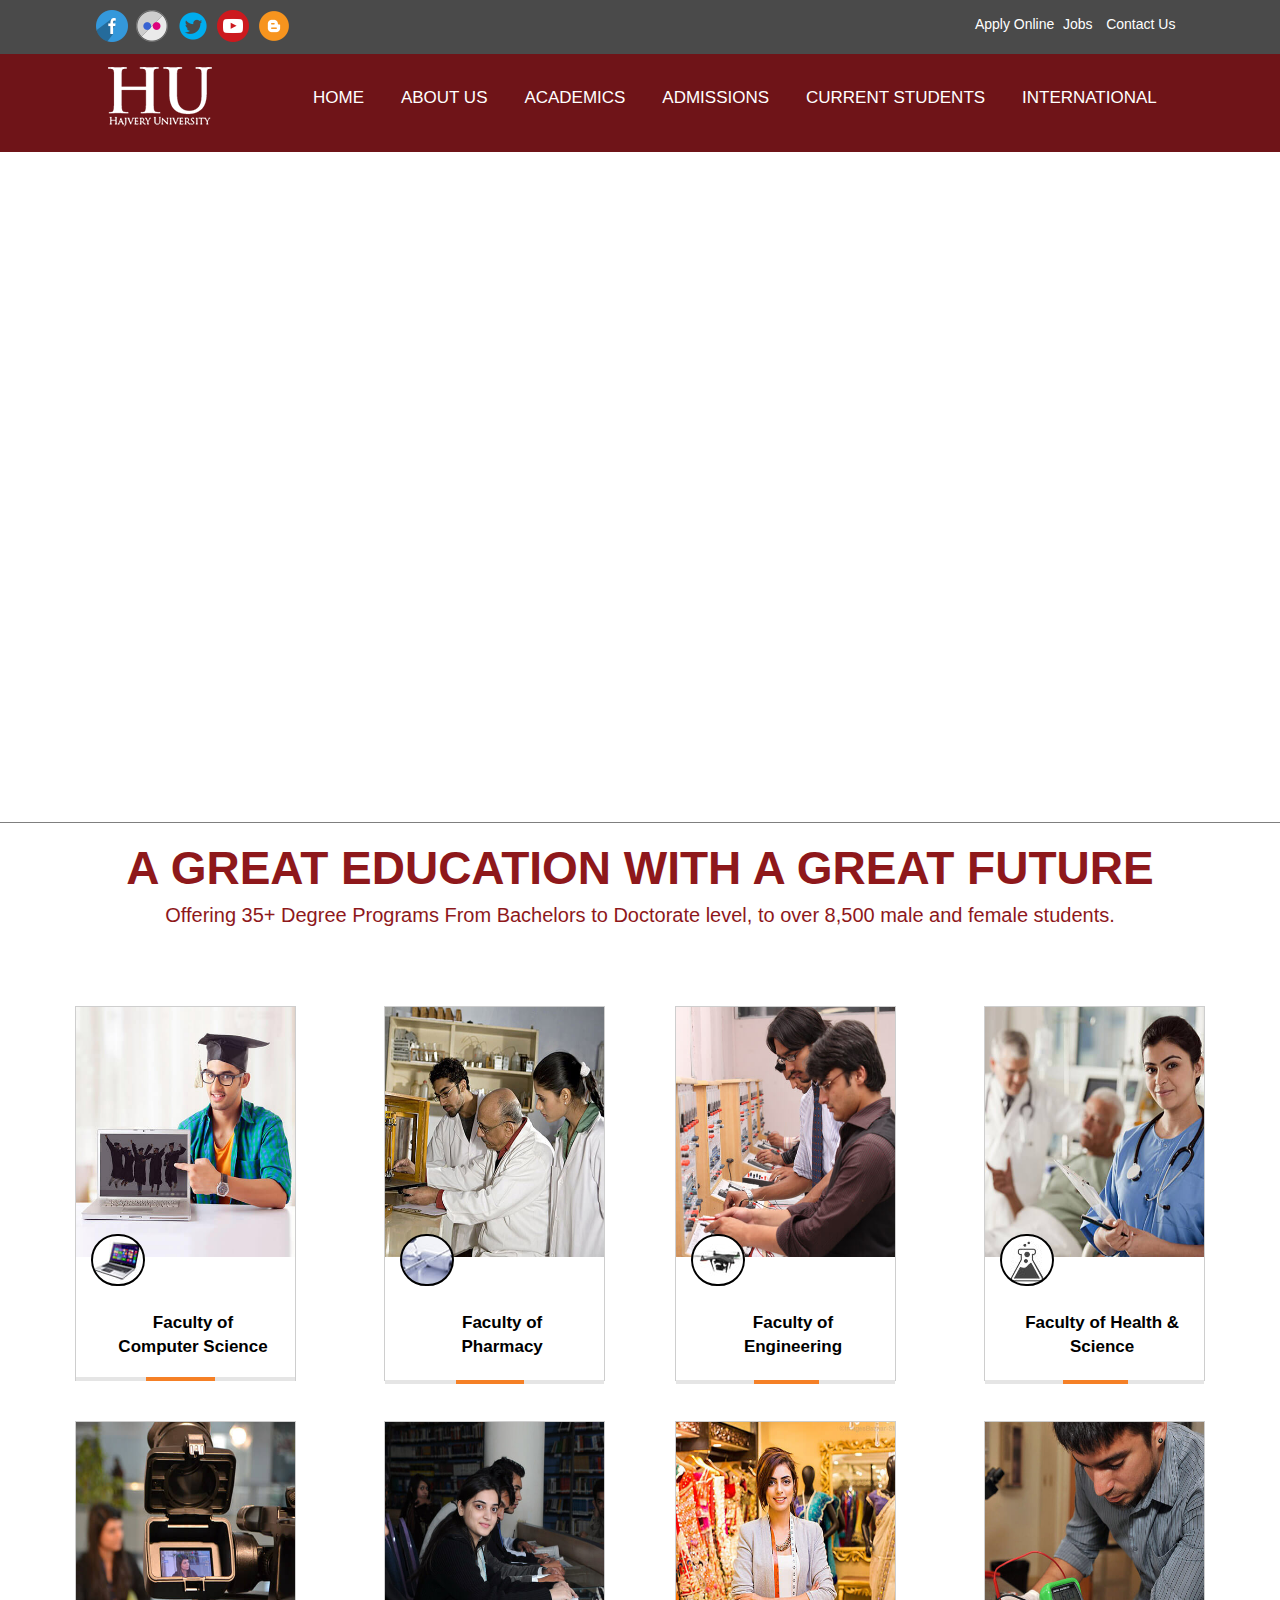
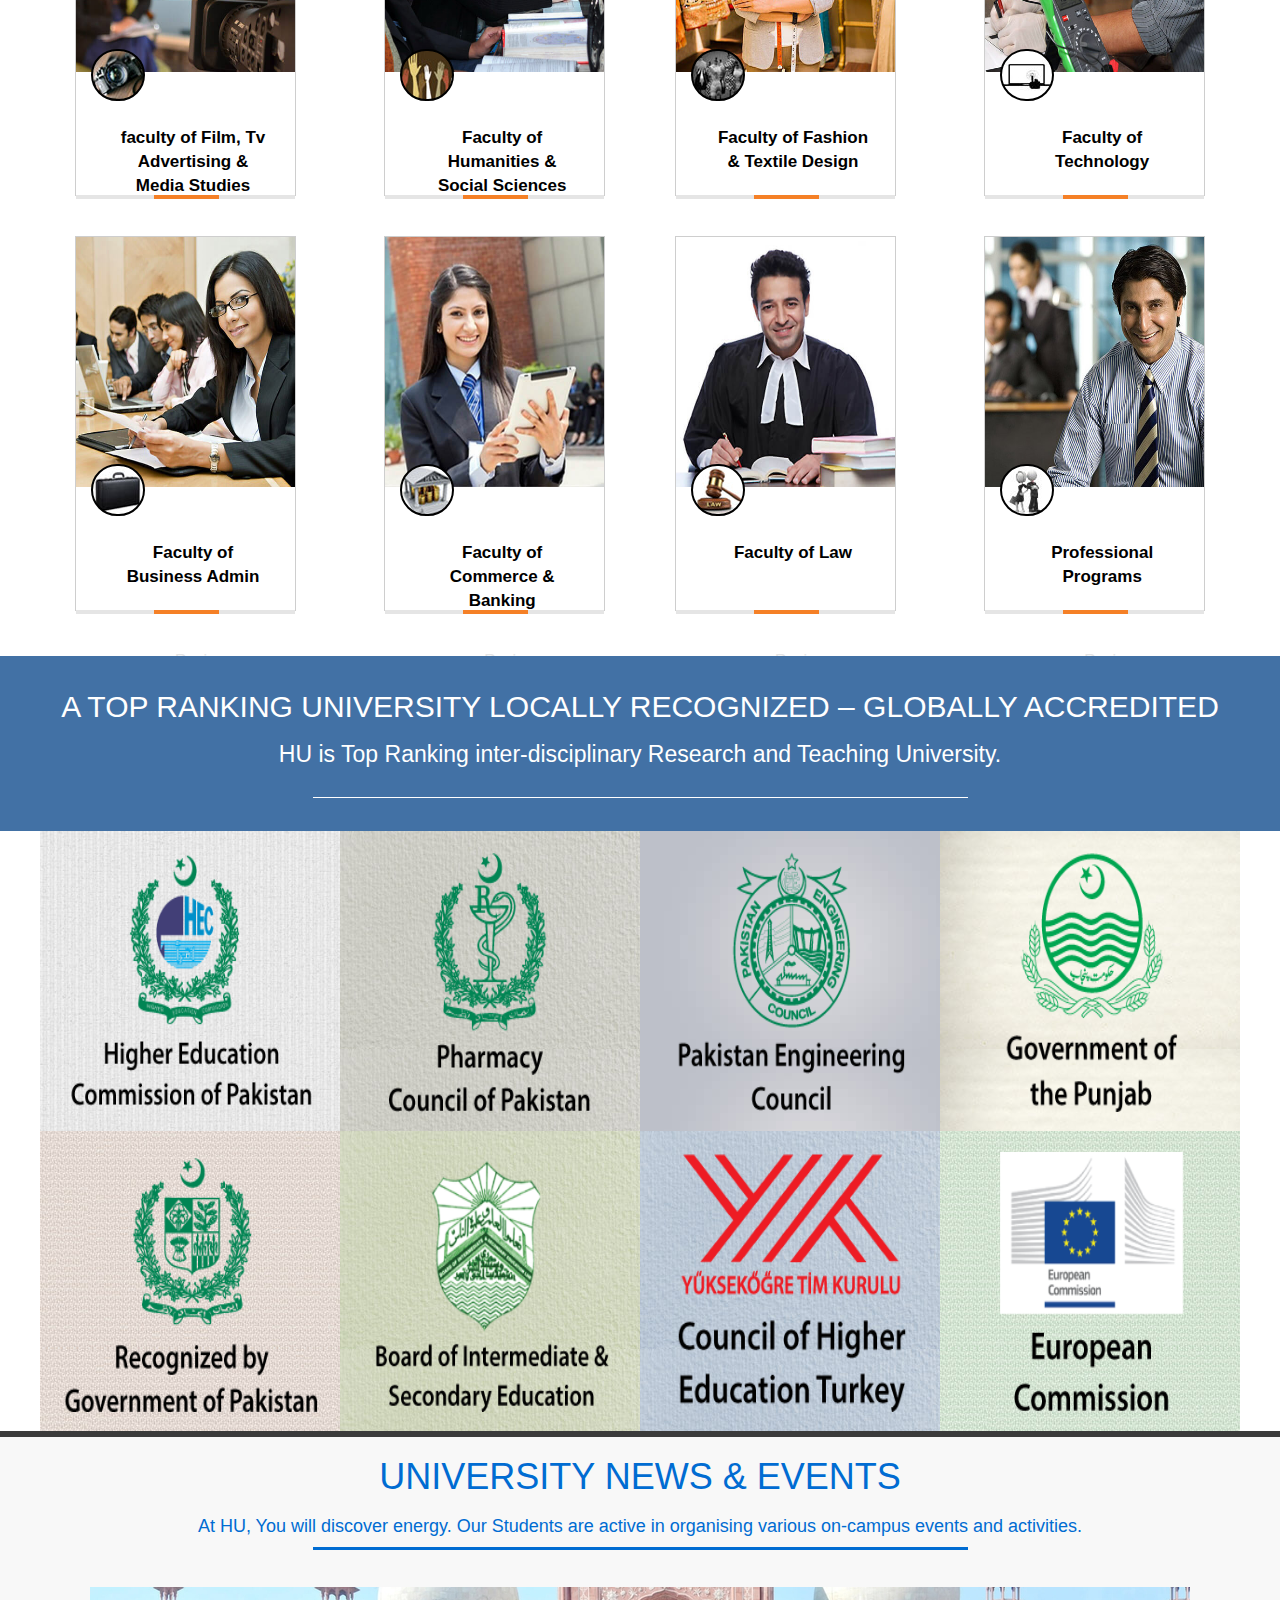
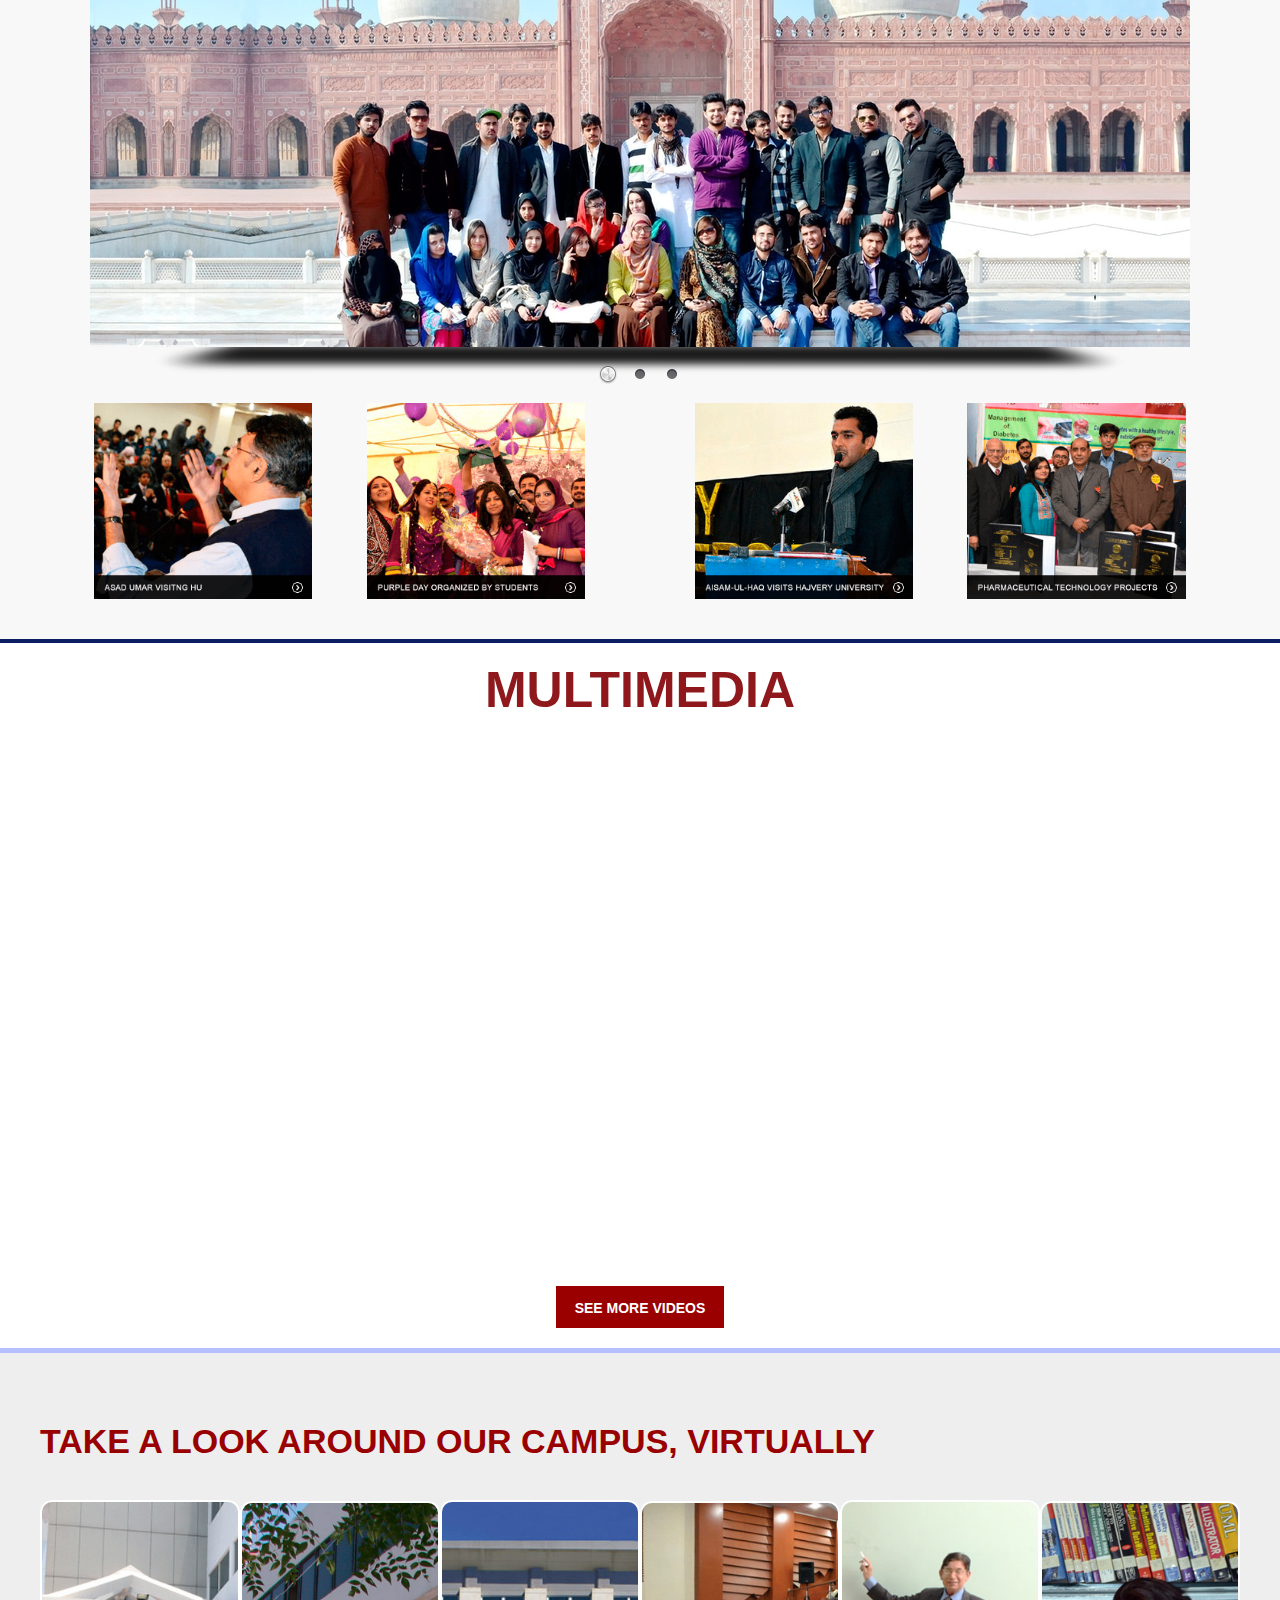
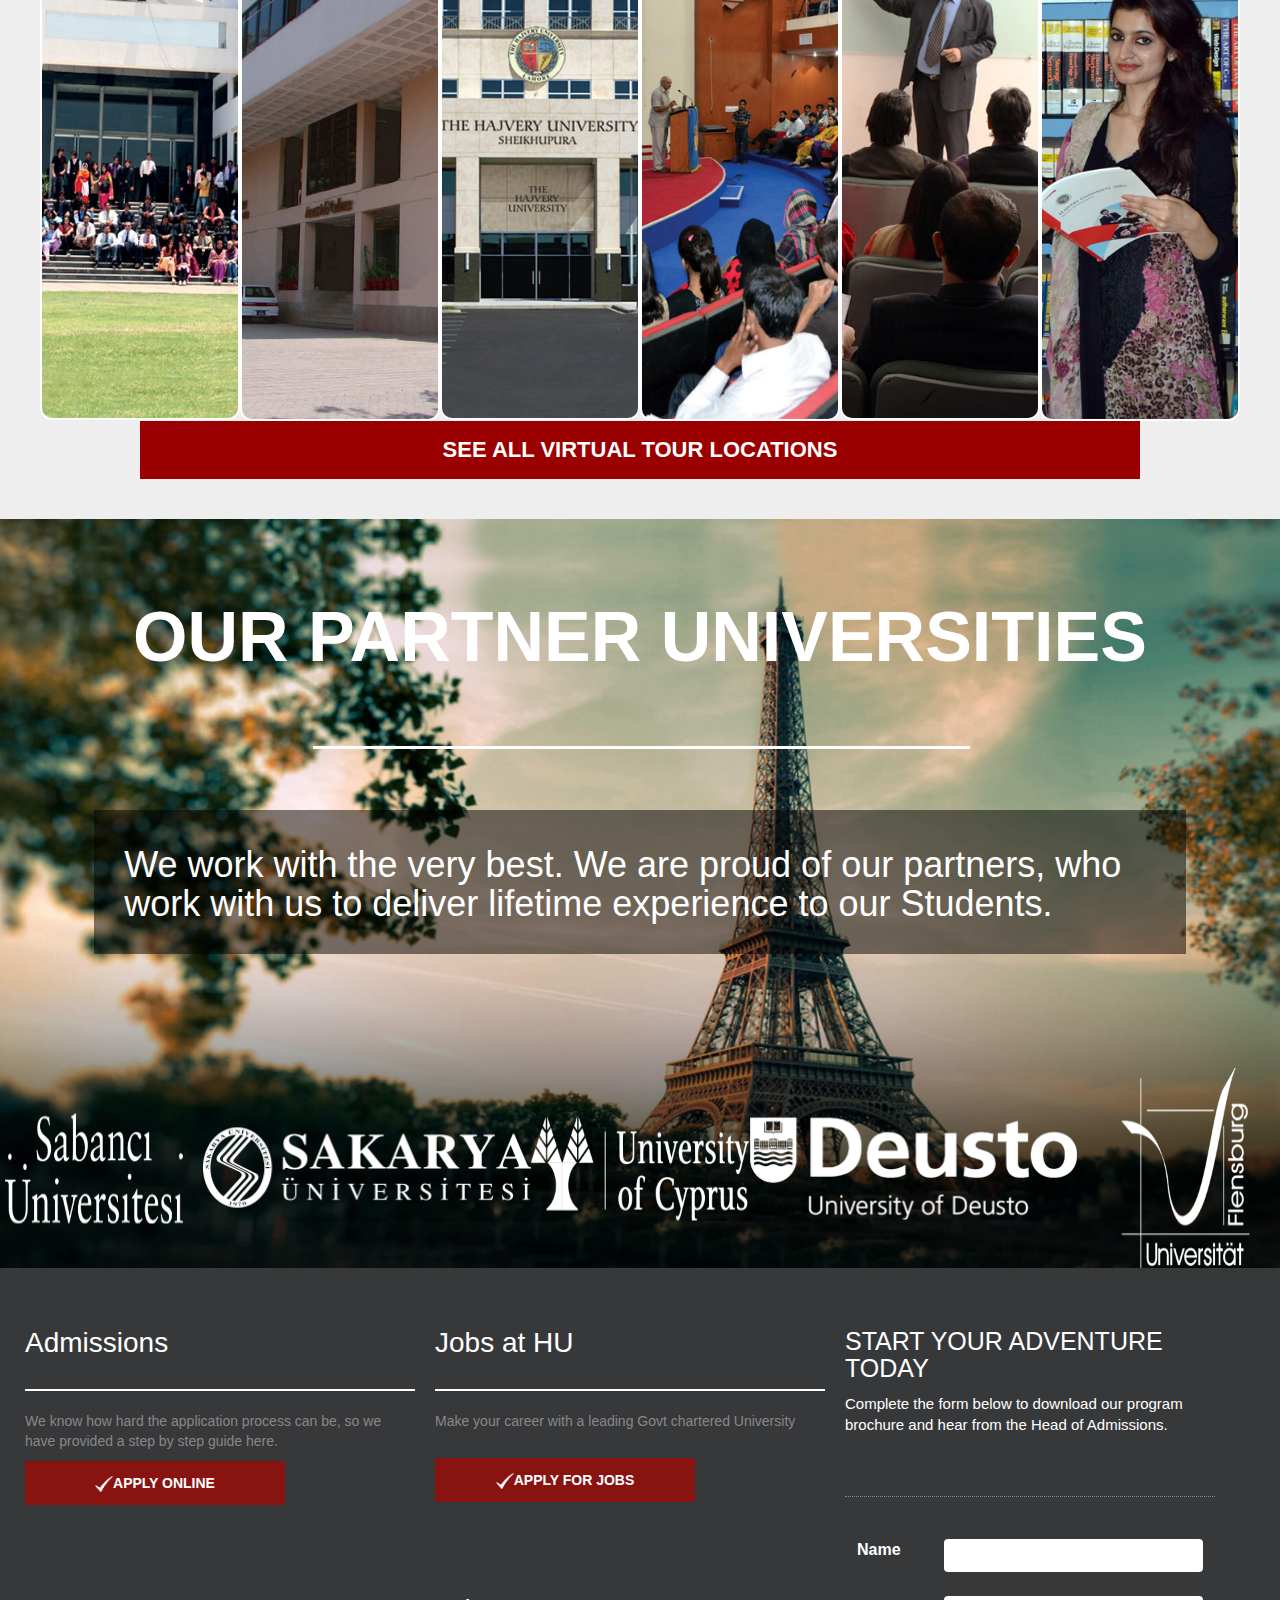
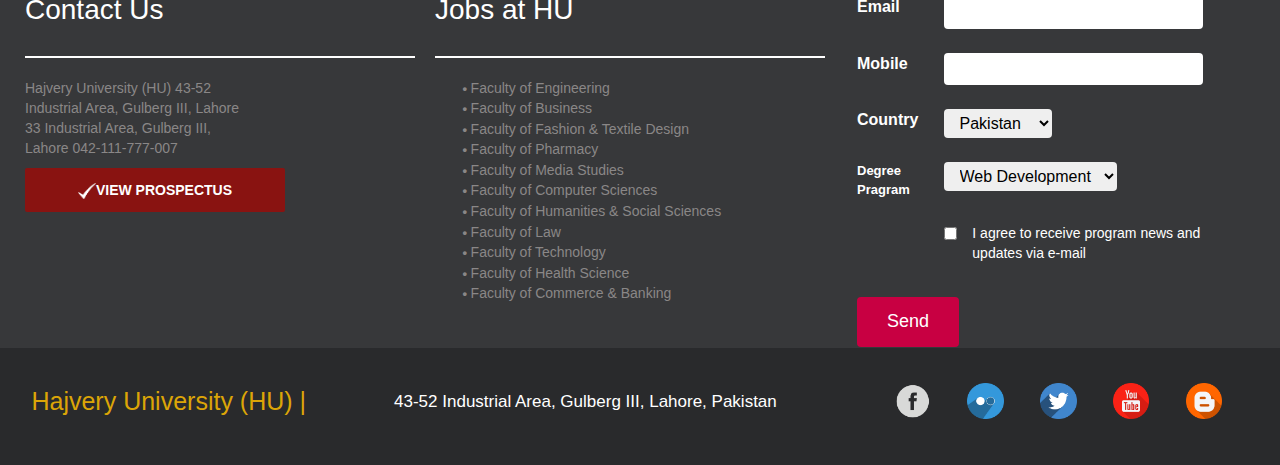
==== index.html @ 83664204 "first commit" ====
<!DOCTYPE html>
<html lang="en">

<head>
    <meta charset="UTF-8">
    <title>Hajvery University (HU) – One of Pakistan's Top Universities</title>
    <link rel="stylesheet" href="css/style.css">
    <link rel="stylesheet" href="css/bootstrap.css">
    <link rel="stylesheet" href="css/bootstrap.min.css">
    <meta name="viewport" content="width=device-width, initial-scale=1">
    <link rel="shortcut icon" href="img/hu-icon.jpg">
</head>

<body>
    <div class="header">   
        <div class="container">
            <div class="col-xs-12 col-lg-12">
                <row>
                <div class="left col-xs-12 col-sm-12 col-md-6 col-lg-5">
                    <div class="col-lg-1 col-md-2 col-sm-2 col-xs-2"></div>
                    <div class="col-lg-1 col-sm-2 col-xs-2">
                        <a target="_blank" href="https://www.facebook.com/HajveryUni" class="facebook"><img src="img/Facebook-2-32.png" alt=""></a>
                    </div>
                    <div class="col-lg-1 col-sm-2 col-xs-2">
                        <a target="_blank" href="https://www.flickr.com/photos/hupk/sets" class="flicker"><img src="img/flickr-32.png" alt=""></a>
                    </div>
                    <div class="col-lg-1 col-sm-2 col-xs-2">
                        <a target="_blank" href="https://twitter.com/hu_pk" class="twitter"><img src="img/twitter-32.png" alt=""></a>
                    </div>
                    <div class="col-lg-1 col-sm-2 col-xs-2">
                        <a target="_blank" href="https://www.youtube.com/user/hajverygroup" class="youtube"><img src="img/social-youtube-circle-32.png" alt=""></a>
                    </div>
                    <div class="col-lg-1 col-sm-2 col-xs-2">
                        <a target="_blank" href="http://www.hup.edu.pk/beat-blog/" class="bloger"><img src="img/blogger-32.png" alt=""></a>
                    </div>
                </div>
                <div class="empty-one col-xs-0 col-sm-0 col-md-1 col-lg-4"></div>
                <div class="right col-xs-12 col-sm-12 col-md-5 col-lg-3">
                    <nav>
                        <ul class="nav- col-lg-12">
                            <li class="col-lg-4 col-md-3 col-xs-4  col-sm-4 "><a href="http://www.hup.edu.pk/apply/">Apply Online</a></li>
                            <li class="col-lg-2 col-md-2 col-xs-2  col-sm-4 "><a href="jobs.html">Jobs</a></li>
                            <li class="col-lg-4 col-md-4 col-xs-4  col-sm-4 "><a href="contact us.html">Contact Us</a></li>
                        </ul>
                    </nav>
                </div>
            </row>
            </div>
        </div>
    </div>
    <div class="navigation">
        <div class="container">
            <div class="row">
                    <div class="logo-part col-xs-12 col-lg-2 col-sm-12">
                        <ul class="logo-img">
                            <li>
                                <a href="#">
                                    <img src="img/logo-of-hu.png">
                                </a>
                            </li>
                        </ul>
                    </div>
                    <div class="text-part col-xs-12 col-lg-10 col-sm-12">
                        <ul class="nav-unorder-li-part">
                            <li><a href="index.html">HOME</a></li>
                            <li><a href="#">ABOUT US</a></li>
                            <li><a href="#">ACADEMICS</a></li>
                            <li><a href="admission.html">ADMISSIONS</a></li>
                            <li><a href="#">CURRENT STUDENTS</a></li>
                            <li><a href="#">INTERNATIONAL</a></li>
                        </ul>
                    </div>
            </div>
        </div>
    </div>
    <div class="container-fluid">
        <div class="row ">
            <div class="first-section col-xs-12">
                <iframe class="video col-xs-12" width="1280" height="670" src="https://www.youtube.com/embed/sssU5qlrxGA?autoplay=1&loop=1&playlist=sssU5qlrxGA&showinfo=0&controls=0&volume=0&vol=0&mute=0" frameborder="0" allowfullscreen></iframe>
                <div class="rgba col-xs-12"></div>
            </div>
        </div>
    </div>
    <div class="container">
        <div class="row">
            <div class="third-section">
                <div class="heading-on-first">
                    <h1>A GREAT EDUCATION WITH A GREAT FUTURE</h1>
                </div>
                <div class="heading-on-second">
                    <h4>Offering 35+ Degree Programs From Bachelors to Doctorate level, to over 8,500 male and female students.</h4>
                </div>
                <div class="for-height"></div>
            </div>
        </div>
    </div>
       <div class="container">
        <div class="row">
            <div class="forth-section col-xs-12 col-lg-12">
                <div class="red col-xs-12 col-sm-12 col-md-6 col-lg-6">
                    <div class="container-box col-xs-12 col-sm-5 col-md-5 col-lg-5">
                        <div class="main-1 ">
                            <a href="#">
                                <div class="pic-1"></div>
                            </a>
                        </div>
                        <div class="circle-pic-1 "></div>
                        <div class="text-faculty-1">Faculty of Computer Science</div>
                        <table class="table-1 ">
                            <tr class="trow-1">
                                <td class="td-2-1"></td>
                                <td class="td-2-2"></td>
                                <td class="td-2-3"></td>
                            </tr>
                        </table>
                        
                    </div>
                    <div class="empty col-xs-0 col-sm-2 col-md-2 col-lg-2"></div>
                    <div class="container-box-1 col-xs-12 col-sm-5 col-md-5 col-lg-5">
                        <div class="main-2 ">
                            <a href="#">
                                <div class="pic-2"></div>
                            </a>
                            <div class="circle-pic-2"></div>
                            <div class="text-faculty-2">Faculty of Pharmacy</div>
                            <table class="table-2">
                                <tr class="trow-2">
                                    <td class="td-2-1"></td>
                                    <td class="td-2-2"></td>
                                    <td class="td-2-3"></td>
                                </tr>
                            </table>
                            <p class="review">Review:</p>
                            <table class="rating-1">
                                <tr>
                                    
                                    <td class="td-1-1-2">
                                        <span class="star-1">&#9733;</span>
                                        <span class="star-2">&#9733;</span>
                                        <span class="star-3">&#9733;</span>
                                        <span class="star-4">&#9733;</span>
                                        
                                    </td>
                                    <td class="td-1-1-3">  </td>
                                </tr>
                            </table>
                        </div>
                    </div>
                </div>
                <div class="green col-xs-12 col-sm-12 col-md-6 col-lg-6">
                    <div class="container-box col-xs-12 col-sm-5 col-md-5 col-lg-5">
                        <div class="main-3">
                            <a href="#">
                                <div class="pic-3 "></div>
                            </a>
                            <div class="circle-pic-3"></div>
                            <div class="text-faculty-3">Faculty of Engineering
                            </div>
                            <table class="table-3">
                                <tr class="trow-3">
                                    <td class="td-3-1"></td>
                                    <td class="td-3-2"></td>
                                    <td class="td-3-3"></td>
                                </tr>
                            </table>
                            <p class="review">Review:</p>
                            <table class="rating-1">
                                <tr>
                                    
                                    <td class="td-1-1-2">
                                        <span class="star-1">&#9733;</span>
                                        <span class="star-2">&#9733;</span>
                                        <span class="star-3">&#9733;</span>
                                        <span class="star-4">&#9733;</span>
                                        
                                    </td>
                                    <td class="td-1-1-3">  </td>
                                </tr>
                            </table>
                        </div>
                    </div>
                    <div class="empty col-xs-0 col-sm-2 col-md-2 col-lg-2"></div>
                    <div class="container-box-1 col-xs-12 col-sm-5 col-md-5 col-lg-5">
                        <div class="main-4 ">
                            <a href="#">
                                <div class="pic-4"></div>
                            </a>
                            <div class="circle-pic-4"></div>
                            <div class="text-faculty-4">Faculty of Health & Science</div>
                            <table class="table-4">
                                <tr class="trow-4">
                                    <td class="td-4-1"></td>
                                    <td class="td-4-2"></td>
                                    <td class="td-4-3"></td>
                                </tr>
                            </table>
                            <p class="review">Review:</p>
                            <table class="rating-1">
                                <tr>
                                    
                                    <td class="td-1-1-2">
                                        <span class="star-1">&#9733;</span>
                                        <span class="star-2">&#9733;</span>
                                        <span class="star-3">&#9733;</span>
                                        <span class="star-4">&#9733;</span>
                                        
                                    </td>
                                    <td class="td-1-1-3"> </td>
                                </tr>
                            </table>
                        </div>
                    </div>
                </div>
            </div>
        </div>
       </div>
        <br/>
        <br/>
        <div class="container">
            <div class="row">
                <div class="fifth-section col-xs-12 col-lg-12">
                    <div class="pink col-xs-12 col-sm-12 col-md-6 col-lg-6">
                        <div class="container-box-3 col-xs-12 col-sm-5 col-md-5 col-lg-5">
                            <div class="main-5 ">
                                <a href="#">
                                    <div class="pic-5"></div>
                                </a>
                                <div class="circle-pic-5"></div>
                                <div class="text-faculty-5">faculty of Film, Tv
                                    <br>Advertising & Media Studies</div>
                                <table class="table-5">
                                    <tr class="trow-5">
                                        <td class="td-5-1"></td>
                                        <td class="td-5-2"></td>
                                        <td class="td-5-3"></td>
                                    </tr>
                                </table>
                                <p class="review">Review:</p>
                                <table class="rating-1">
                                    <tr>
                                        
                                        <td class="td-1-1-2">
                                            <span class="star-1">&#9733;</span>
                                            <span class="star-2">&#9733;</span>
                                            <span class="star-3">&#9733;</span>
                                            <span class="star-4">&#9733;</span>
                                            
                                        </td>
                                        <td class="td-1-1-3"> </td>
                                    </tr>
                                </table>
                            </div>
                        </div>
                        <div class="empty col-xs-0 col-sm-2 col-md-2 col-lg-2"></div>
                        <div class="container-box-4 col-xs-12 col-sm-5 col-md-5 col-lg-5">
                            <div class="main-6 ">
                                <a href="#">
                                    <div class="pic-6"></div>
                                </a>
                                <div class="circle-pic-6"></div>
                                <div class="text-faculty-6">Faculty of Humanities & Social Sciences</div>
                                <table class="table-6">
                                    <tr class="trow-6">
                                        <td class="td-6-1"></td>
                                        <td class="td-6-2"></td>
                                        <td class="td-6-3"></td>
                                    </tr>
                                </table>
                                <p class="review">Review:</p>
                                <table class="rating-1">
                                    <tr>
                                        
                                        <td class="td-1-1-2">
                                            <span class="star-1">&#9733;</span>
                                            <span class="star-2">&#9733;</span>
                                            <span class="star-3">&#9733;</span>
                                            <span class="star-4">&#9733;</span>
                                            
                                        </td>
                                        <td class="td-1-1-3"> </td>
                                    </tr>
                                </table>
                            </div>
                        </div>
                    </div>
                    <div class="blue col-xs-12 col-sm-12 col-md-6 col-lg-6">
                        <div class="container-box-3 col-xs-12 col-sm-5 col-md-5 col-lg-5">
                            <div class="main-7">
                                <a href="#">
                                    <div class="pic-7 "></div>
                                </a>
                                <div class="circle-pic-7"></div>
                                <div class="text-faculty-7">Faculty of Fashion & Textile Design</div>
                                        <table class="table-7">
                                            <tr class="trow-7">
                                                <td class="td-7-1"></td>
                                                <td class="td-7-2"></td>
                                                <td class="td-7-3"></td>
                                            </tr>
                                        </table>
                                        <p class="review">Review:</p>
                                        <table class="rating-1">
                                            <tr>
                                                
                                                <td class="td-1-1-2">
                                                    <span class="star-1">&#9733;</span>
                                                    <span class="star-2">&#9733;</span>
                                                    <span class="star-3">&#9733;</span>
                                                    <span class="star-4">&#9733;</span>
                                                   
                                                </td>
                                                <td class="td-1-1-3"> </td>
                                            </tr>
                                        </table>
                                    </div>
                                </div>
                                <div class="empty col-xs-0 col-sm-2 col-md-2 col-lg-2"></div>
                                <div class="container-box-4 col-xs-12 col-sm-5 col-md-5 col-lg-5">
                                    <div class="main-8 ">
                                        <a href="#">
                                            <div class="pic-8"></div>
                                        </a>
                                        <div class="circle-pic-8"></div>
                                        <div class="text-faculty-8">Faculty of Technology</div>
                                        <table class="table-8">
                                            <tr class="trow-8">
                                                <td class="td-8-1"></td>
                                                <td class="td-8-2"></td>
                                                <td class="td-8-3"></td>
                                            </tr>
                                        </table>
                                        <p class="review">Review:</p>
                                        <table class="rating-1">
                                            <tr>
                                                
                                                <td class="td-1-1-2">
                                                    <span class="star-1">&#9733;</span>
                                                    <span class="star-2">&#9733;</span>
                                                    <span class="star-3">&#9733;</span>
                                                    <span class="star-4">&#9733;</span>
                                                    
                                                </td>
                                                <td class="td-1-1-3"> </td>
                                            </tr>
                                        </table>
                                    </div>
                                </div>
                            </div>
                        </div>
                    </div>
        </div>
                <br/>
                <br/>
                <div class="container">
                    <div class="row">
                        <div class="sixth-section col-xs-12 col-lg-12">
                            <div class="yellow col-xs-12 col-sm-12 col-md-6 col-lg-6">
                                <div class="container-box-5 col-xs-12 col-sm-5 col-md-5 col-lg-5">
                                    <div class="main-9 ">
                                        <a href="#">
                                            <div class="pic-9"></div>
                                        </a>
                                        <div class="circle-pic-9"></div>
                                        <div class="text-faculty-9">Faculty of Business Admin</div>
                                        <table class="table-9">
                                            <tr class="trow-9">
                                                <td class="td-9-1"></td>
                                                <td class="td-9-2"></td>
                                                <td class="td-9-3"></td>
                                            </tr>
                                        </table>
                                        <p class="review">Review:</p>
                                        <table class="rating-1">
                                            <tr>
                                                
                                                <td class="td-1-1-2">
                                                    <span class="star-1">&#9733;</span>
                                                    <span class="star-2">&#9733;</span>
                                                    <span class="star-3">&#9733;</span>
                                                    <span class="star-4">&#9733;</span>
                                                    
                                                </td>
                                                <td class="td-1-1-3"> </td>
                                            </tr>
                                        </table>
                                    </div>
                                </div>
                                <div class="empty col-xs-0 col-sm-2 col-md-2 col-lg-2"></div>
                                <div class="container-box-6 col-xs-12 col-sm-5 col-md-5 col-lg-5">
                                    <div class="main-10 ">
                                        <a href="#">
                                            <div class="pic-10"></div>
                                        </a>
                                        <div class="circle-pic-10"></div>
                                        <div class="text-faculty-10">Faculty of Commerce & Banking</div>
                                        <table class="table-10">
                                            <tr class="trow-10">
                                                <td class="td-10-1"></td>
                                                <td class="td-10-2"></td>
                                                <td class="td-10-3"></td>
                                            </tr>
                                        </table>
                                        <p class="review">Review:</p>
                                        <table class="rating-1">
                                            <tr>
                                                
                                                <td class="td-1-1-2">
                                                    <span class="star-1">&#9733;</span>
                                                    <span class="star-2">&#9733;</span>
                                                    <span class="star-3">&#9733;</span>
                                                    <span class="star-4">&#9733;</span>
                                                    
                                                </td>
                                                <td class="td-1-1-3"> </td>
                                            </tr>
                                        </table>
                                    </div>
                                </div>
                            </div>
                            <div class="black col-xs-12 col-sm-12 col-md-6 col-lg-6">
                                <div class="container-box-5 col-xs-12 col-sm-5 col-md-5 col-lg-5">
                                    <div class="main-11">
                                        <a href="#">
                                            <div class="pic-11 "></div>
                                        </a>
                                        <div class="circle-pic-11"></div>
                                        <div class="text-faculty-11">Faculty of Law</div>
                                        <table class="table-11">
                                            <tr class="trow-11">
                                                <td class="td-11-1"></td>
                                                <td class="td-11-2"></td>
                                                <td class="td-11-3"></td>
                                            </tr>
                                        </table>
                                        <p class="review">Review:</p>
                                        <table class="rating-1">
                                            <tr>
                                                
                                                <td class="td-1-1-2">
                                                    <span class="star-1">&#9733;</span>
                                                    <span class="star-2">&#9733;</span>
                                                    <span class="star-3">&#9733;</span>
                                                    <span class="star-4">&#9733;</span>
                                                    
                                                </td>
                                                <td class="td-1-1-3">  </td>
                                            </tr>
                                        </table>
                                    </div>
                                </div>
                                <div class="empty col-xs-0 col-sm-2 col-md-2 col-lg-2"></div>
                                <div class="container-box-6 col-xs-12 col-sm-5 col-md-5 col-lg-5">
                                    <div class="main-12 ">
                                        <a href="#">
                                            <div class="pic-12"></div>
                                        </a>
                                        <div class="circle-pic-12"></div>
                                        <div class="text-faculty-12"> Professional Programs</div>
                                        <table class="table-12">
                                            <tr class="trow-12">
                                                <td class="td-12-1"></td>
                                                <td class="td-12-2"></td>
                                                <td class="td-12-3"></td>
                                            </tr>
                                        </table>
                                        <p class="review">Review:</p>
                                        <table class="rating-1">
                                            <tr>
                                                
                                                <td class="td-1-1-2">
                                                    <span class="star-1">&#9733;</span>
                                                    <span class="star-2">&#9733;</span>
                                                    <span class="star-3">&#9733;</span>
                                                    <span class="star-4">&#9733;</span>
                                                    
                                                </td>
                                                <td class="td-1-1-3">  </td>
                                            </tr>
                                        </table>
                                    </div>
                                </div>
                            </div>
                        </div>
                    </div>
                </div>
                <div class="row">
                    <div class="seventh-section col-xs-12 col-sm-12 col-md-12 col-lg-12">
                        <div class="headings col-lg-xs col-sm-12 col-md-12 col-lg-12">
                            <div class="heading-1 col-lg-xs col-sm-12 col-md-12 col-lg-12">
                                <p class="para-head-1">A TOP RANKING UNIVERSITY LOCALLY RECOGNIZED – GLOBALLY ACCREDITED</p>
                            </div>
                            <div class="heading-2 col-lg-xs col-sm-12 col-md-12 col-lg-12">
                                <p class="para-head-2">HU is Top Ranking inter-disciplinary Research and Teaching University.</p>
                            </div>
                            <div class="horizental-line col-lg-xs col-sm-12 col-md-12 col-lg-12">
                                <div class="horiz-empty col-lg-3"></div>
                                <div class="horiz-head-3 col-lg-6"></div>
                                <div class="horiz-empty col-lg-3"></div>
                            </div>
                        </div>
                    </div>
                </div>
                <div class="container">
                    <div class="row">
                        <div class="eight-section col-xs-12 col-sm-12 col-md-12 col-lg-12">
                            <div class="affiliated-1 col-xs-12 col-sm-12 col-md-12 col-lg-12">
                                <div class="affi-one col-xs-12 col-sm-3 col-md-3 col-lg-3">
                                    <div class="affi-one-logo col-lg-12"></div>
                                </div>
                                <div class="affi-two col-xs-12 col-sm-3 col-md-3 col-lg-3">
                                    <div class="affi-two-logo col-lg-12"></div>
                                </div>
                                <div class="affi-three col-xs-12 col-sm-3 col-md-3 col-lg-3">
                                    <div class="affi-three-logo col-lg-12"></div>
                                </div>
                                <div class="affi-four col-xs-12 col-sm-3 col-md-3 col-lg-3">
                                    <div class="affi-four-logo col-lg-12"></div>
                                </div>
                            </div>
                        </div>
                    </div>
                <div class="row">
                    <div class="ninth-section col-xs-12 col-sm-12 col-md-12 col-lg-12">
                        <div class="affiliated-2 col-xs-12 col-sm-12 col-md-12 col-lg-12 ">
                            <div class="affi-five col-xs-12 col-sm-3 col-md-3 col-lg-3">
                                <div class="affi-five-logo"></div>
                            </div>
                            <div class="affi-six col-xs-12 col-sm-3 col-md-3 col-lg-3">
                                <div class="affi-six-logo"></div>
                            </div>
                            <div class="affi-seven col-xs-12 col-sm-3 col-md-3 col-lg-3">
                                <div class="affi-seven-logo"></div>
                            </div>
                            <div class="affi-eight col-xs-12 col-sm-3 col-md-3 col-lg-3">
                                <div class="affi-eight-logo"></div>
                            </div>
                        </div>
                    </div>
                </div>
            </div>
                <div class="row">
                    <div class="tenth-section col-lg-12 col-md-12 col-sm-12 col-xs-12">
                        <div class="university-news col-lg-12 col-md-12 col-sm-12 col-xs-12">
                            <div class="h1-one col-lg-12 col-md-12 col-sm-12 col-xs-12">
                                <h1>UNIVERSITY NEWS & EVENTS</h1>
                            </div>
                            <div class="h4-two col-lg-12 col-md-12 col-sm-12 col-xs-12">
                                <h4>At HU, You will discover energy. Our Students are active in organising various on-campus events and activities.</h4>
                            </div>
                            <div class="hr col-lg-12 col-md-12 col-sm-12 col-xs-12">
                                <div class="empty-for-hr col-lg-3 col-md-3 col-sm-3 col-xs-2"></div>
                                <div class="hr-end col-lg-6 col-md-6 col-sm-6 col-xs-8">
                                    <div class="empty-for-hr col-lg-3 col-md-3 col-sm-3 col-xs-2"></div>
                                </div>
                            </div>
                        </div>
                    </div>
                </div>
                <div class="row">
                    <div class="eleventh-section col-lg-12 col-md-12 col-sm-12 col-xs-12">
                        <div class="slider col-lg-12 col-md-12 col-sm-12 col-xs-12">
                            <div id="amazingslider-wrapper-1" style="display:block;position:relative;max-width:1100px;margin:0px auto 56px;">
                                <div id="amazingslider-1" style="display:block;position:relative;margin:0 auto;">
                                    <ul class="amazingslider-slides" style="display:none;">
                                        <li><img src="amazing/images/education-trips.jpg" />
                                        </li>
                                        <li><img src="amazing/images/studyabroad-scholarship.jpg" />
                                        </li>
                                        <li><img src="amazing/images/TedX2.jpg" />
                                        </li>
                                    </ul>
                                    <ul class="amazingslider-thumbnails" style="display:none;">
                                        <li><img src="amazing/images/education-trips-tn.jpg" /></li>
                                        <li><img src="amazing/images/studyabroad-scholarship-tn.jpg" /></li>
                                        <li><img src="amazing/images/TedX2-tn.jpg" /></li>
                                    </ul>
                                </div>
                            </div>
                        </div>
                    </div>
                </div>
                <div class="row">
                    <div class="twelveth-section col-lg-12 col-md-12 col-sm-12 col-xs-12">
                        <div class="vistis-of-ministers col-lg-12 col-md-12 col-sm-12 col-xs-12">
                            <div class="left-side-of-minister col-lg-6 col-md-12 col-sm-12 col-xs-12">
                                <div class="col-lg-2 col-md-2 col-sm-2 col-xs-3"></div>
                                <div class="col-lg-4 col-md-4 col-sm-4 col-xs-8 div-img-blanket"><img class="img-blanket col-lg-12 col-md-12 col-sm-12 col-xs-10" src="img/asad-umer.png"> </div>
                                <div class="col-lg-1 col-md-1 col-sm-1 col-xs-3"></div>
                                <div class="col-lg-4 col-md-4 col-sm-4 col-xs-8 div-img-blanket"><img class="img-blanket col-lg-12 col-md-12 col-sm-12 col-xs-10" src="img/purple-day.png"> </div>
                                <div class="col-lg-1 col-md-1 col-sm-1 col-xs-1"></div>
                            </div>
                            <div class="right-side-of-minister col-lg-6 col-md-12 col-sm-12 col-xs-12">
                                <div class="col-lg-1 col-md-2 col-sm-2 col-xs-3"></div>
                                <div class="col-lg-4 col-md-4 col-sm-4 col-xs-8 div-img-blanket"><img class="img-blanket col-lg-12 col-md-12 col-sm-12 col-xs-10" src="img/aisam-ul-haq.png"> </div>
                                <div class="col-lg-1 col-md-1 col-sm-1 col-xs-3"></div>
                                <div class="col-lg-4 col-md-4 col-sm-4 col-xs-8 div-img-blanket"><img class="img-blanket col-lg-12 col-md-12 col-sm-12 col-xs-10" src="img/pharmaceutical-projects.png"> </div>
                                <div class="col-lg-1 col-md-1 col-sm-1 col-xs-1"></div>
                            </div>
                        </div>
                        <div class="blank col-lg-12 col-md-12 col-sm-12 col-xs-12"></div>
                    </div>
                </div>
                <div class="row">
                    <div class="thirteenth-section">
                        <div class="col-lg-4 col-md-4 col-sm-4 col-xs-0"></div>
                        <div class="multimedia col-lg-4 col-md-4 col-sm-5 col-xs-12">
                            <h1 class="">MULTIMEDIA</h1>
                        </div>
                        <div class="col-lg-4 col-md-4 col-sm-4 col-xs-0"></div>
                    </div>
                    <div class="fourteenth-section">
                       <div class="container">
                           <div class="row">
                                <div class="col-lg-12">
                                    <div class="">
                                        <iframe name="iframe1" class="iframe col-xs-12" src="https://www.youtube.com/embed/PTDhEYMh3eg" frameborder="0" allowfullscreen></iframe>
                                    </div>
                                </div>
                           </div>
                       </div>
                    </div>
                </div>
                <div class="row">
                    <div class="fifteenth-section">
                        <div class="col-lg-4 col-md-4 col-sm-2 col-xs-0"></div>
                        <div class="col-lg-4 col-md-4 col-sm-8 col-xs-12">
                            <div class="button">
                                <a href="https://www.youtube.com/user/hajverygroup">SEE MORE VIDEOS</a>
                            </div>
                        </div>
                        <div class="col-lg-4 col-md-4 col-sm-2 col-xs-0"></div>
                    </div>
                </div>
                <div class="sixteenth-section">
                    <div class="container">
                        <div class="row">
                            <div class="col-xs-12">
                                <h1>TAKE A LOOK AROUND OUR CAMPUS, VIRTUALLY</h1>
                            </div>
                        </div>
                    </div>
                    <div class="container">
                        <div class="row">
                            <div class="col-xs-12">
                                <div class="col-sm-4 col-xs-12">
                                    <div class="campus-pic-1 col-xs-6">
                                        <img class="col-lg-12" src="img/Euro-Campus.jpg" alt="">
                                    </div>
                                    <div class="col-lg-1 col-md-1 col-sm-1 col-xs-1"></div>
                                    <div class="campus-pic-2 col-xs-6">
                                        <img class="col-lg-12" src="img/Main-Campus.jpg" alt="">
                                    </div>
                                </div>
                                <div class="col-sm-4 col-xs-12">
                                    <div class="campus-pic-3 col-xs-6">
                                        <img class="col-lg-12" src="img/SKP-Campus.jpg" alt="">
                                    </div>
                                    <div class="col-lg-1 col-md-1 col-sm-1 col-xs-1"></div>
                                    <div class="campus-pic-4 col-xs-6">
                                        <img class="col-lg-12" src="img/Auditorium_01.jpg" alt="">
                                    </div>
                                </div>
                                <div class="col-sm-4 col-xs-12">
                                    <div class="campus-pic-5 col-xs-6">
                                        <img class="col-lg-12" src="img/Classroom_01.jpg" alt="">
                                    </div>
                                    <div class="col-lg-1 col-md-1 col-sm-1 col-xs-1"></div>
                                    <div class="campus-pic-5 col-xs-6">
                                        <img class="col-lg-12" src="img/Library_01.jpg" alt="">
                                    </div>
                                </div>
                            </div>
                        </div>
                    </div>
                </div>
                <div class="eighteenth-section">
                    <div class="container">         
                        <div class="row">
                            <div class="col-lg-12 col-md-12 col-sm-12 col-xs-12">
                                <div class="col-lg-1 col-md-0 col-sm-0 col-xs-0"></div>
                                <div class="tour-loactions col-lg-10 col-md-12 col-sm-12 col-xs-12">
                                    <a class="col-lg-12 col-md-12 col-sm-12 col-xs-12" href="#">SEE ALL VIRTUAL TOUR LOCATIONS</a>
                                </div>
                                <div class="col-lg-1 col-md-0 col-sm-0 col-xs-0"></div>
                            </div>
                        </div>
                    </div>
                </div>
                <div class="row">
                    <div class="nineteenth-section col-lg-12 col-md-12 col-sm-12 col-xs-12">
                        <div class="effal-Tower col-lg-12 col-md-12 col-sm-12 col-xs-12">
                            <img class="col-lg-12 col-md-12 col-sm-12 col-xs-12" src="img/effal-Tower.jpg">
                            <div class="partaner-uni col-lg-12 col-md-12 col-sm-12 col-xs-12">
                                <h1 class="col-lg-12 col-md-12 col-sm-12 col-xs-12">OUR PARTNER UNIVERSITIES</h1>
                            </div>
                            <div class="col-lg-3 col-md-3 col-sm-2 col-xs-2"></div>
                            <hr class="partner-hr col-lg-6 col-md-6 col-sm-8 col-xs-8">
                            <div class="col-lg-3 col-md-3 col-sm-2 col-xs-2"></div>
                            <div class="partner-part-2 col-lg-12 col-md-12 col-sm-12 col-xs-12">
                                <div class="col-lg-1"></div>
                                <div class="partaner-part-2-1 col-lg-10">
                                    <h1>We work with the very best. We are proud of our partners,
                        who work with us to deliver lifetime experience to our Students.</h1>
                                </div>
                                <div class="col-lg-1"></div>
                            </div>
                            <div class="slide-uni-logo col-lg-12 col-md-12 col-sm-12 col-xs-12">
                                <div class=" col-lg-2 col-md-2 col-sm-2 col-xs-2">
                                    <div class="col-lg-1"></div>
                                    <div class=" slide-uni-pic-1 col-lg-10">
                                    </div>
                                    <div class="col-lg-1"></div>
                                </div>
                                <div class="slide-uni-pic-2 col-lg-3 col-md-3 col-sm-3 col-xs-3"></div>
                                <div class="slide-uni-pic-3 col-lg-2 col-md-2 col-sm-2 col-xs-2"></div>
                                <div class="slide-uni-pic-4 col-lg-3 col-md-3 col-sm-3 col-xs-3"></div>
                                <div class="slide-uni-pic-5 col-lg-2 col-md-2 col-sm-2 col-xs-2"></div>
                            </div>
                        </div>
                    </div>
                </div>
                <div class="row">
                    <div class="twentieth-section col-lg-12 col-md-12 col-sm-12 col-xs-12">
                        <div class="twth-left col-lg-4">
                            <div class="twth-left-up col-lg-12">
                                <div class="twth-1-h3 col-lg-12">
                                    <h3>Admissions</h3>
                                </div>
                                <div class="twth-2-hr col-lg-12">
                                    <hr>
                                </div>
                                <div class="twth-3-p col-lg-12">
                                    <p>We know how hard the application process can be, so we have provided a step by step guide here. </p>
                                </div>
                                <div class="col-lg-12">
                                    <div class="col-lg-8">
                                        <div class="twth-4-link">
                                            <a class="col-lg-12" href="#"><img class="check" src="img/check-white.png" alt="">APPLY ONLINE</a>
                                        </div>
                                    </div>
                                    <div class="col-lg-4"></div>
                                </div>
                            </div>
                            <div class="twth-left-down col-lg-12">
                                <div class="twth-down-1-h3 col-lg-12">
                                    <h3 class="col-lg-12">Contact Us</h3>
                                </div>
                                <div class="twth-down-2-hr col-lg-12">
                                    <hr>
                                </div>
                                <div class="twth-down-3-p col-lg-12">
                                    <p class="col-lg-7">Hajvery University (HU) 43-52 Industrial Area, Gulberg III, Lahore 33 Industrial Area, Gulberg III, Lahore 042-111-777-007 </p>
                                    <div class="col-lg-5"></div>
                                </div>
                                <div class="col-lg-12">
                                    <div class="col-lg-8">
                                        <div class="twth-4-link">
                                            <a class="col-lg-12" href="#"><img class="check" src="img/check-white.png" alt="">VIEW PROSPECTUS</a>
                                        </div>
                                    </div>
                                    <div class="col-lg-4"></div>
                                </div>
                            </div>
                        </div>
                        <div class="twth-centre col-lg-4">
                            <div class="twth-cnt-up col-lg-12">
                                <div class="twth-cnt-1-h3 col-lg-12 col-md-12  col-sm-12 col-xs-12">
                                    <h3 class="col-lg-12 col-md-12  col-sm-12 col-xs-12">Jobs at HU</h3>
                                </div>
                                <div class="twth-cnt-2-hr col-lg-12">
                                    <hr>
                                </div>
                                <div class="twth-cnt-3-p col-lg-12">
                                    <p>Make your career with a leading Govt chartered University</p>
                                </div>
                                <div class="col-lg-12">
                                    <div class="col-lg-8">
                                        <div class="twth-cnt-4-link">
                                            <a class="col-lg-12" href="#"><img class="check" src="img/check-white.png" alt="">APPLY FOR JOBS</a>
                                        </div>
                                    </div>
                                    <div class="col-lg-4"></div>
                                </div>
                            </div>
                            <div class="twth-cnt-down col-lg-12">
                                <div class="twth-cnt-1-h3 col-lg-12 col-md-12  col-sm-12 col-xs-12">
                                    <h3 class="col-lg-12 col-md-12  col-sm-12 col-xs-12">Jobs at HU</h3>
                                </div>
                                <div class="twth-cnt-2-hr col-lg-12">
                                    <hr>
                                </div>
                                <div class="twth-cnt-3-a col-lg-12 col-xs-12">
                                    <ul>
                                        <li><a href="#">Faculty of Engineering</a></li>
                                        <li><a href="#">Faculty of Business</a></li>
                                        <li><a href="#">Faculty of Fashion & Textile Design</a></li>
                                        <li><a href="#">Faculty of Pharmacy</a></li>
                                        <li><a href="#">Faculty of Media Studies</a></li>
                                        <li><a href="#">Faculty of Computer Sciences</a></li>
                                        <li><a href="#">Faculty of Humanities & Social Sciences</a></li>
                                        <li><a href="#">Faculty of Law</a></li>
                                        <li><a href="#">Faculty of Technology</a></li>
                                        <li><a href="#">Faculty of Health Science</a></li>
                                        <li><a href="#">Faculty of Commerce & Banking</a></li>
                                    </ul>
                                </div>
                            </div>
                        </div>
                        <div class="twth-right col-lg-4">
                            <div class="twth-rgt-1-h3 col-lg-12 col-md-12  col-sm-12 col-xs-12">
                                <div class="twth-rgt-up col-lg-12">
                                    <div class="twth-rgt-1-h3 col-lg-12">
                                        <h3 class="col-lg-12 col-md-12  col-sm-12 col-xs-12">START YOUR ADVENTURE TODAY</h3>
                                    </div>
                                    <div class="twth-rgt-2-p col-lg-12">
                                        <p class="col-lg-11">Complete the form below to download our program brochure and hear from the Head of Admissions. </p>
                                        <div class="col-lg-1"></div>
                                    </div>
                                </div>
                                <div class="twth-rgt-down col-lg-12">
                                    <form action="">
                                        <div class="twth-rgt-sp-inp col-lg-12">
                                            <div class="twth-rgt-1-sp col-lg-3">
                                                <span class="col-lg-12">Name</span>
                                            </div>
                                            <div class="twth-rgt-1-inp col-lg-9">
                                                <input class="col-lg-12" type="text">
                                            </div>
                                        </div>
                                        <div class="twth-rgt-sp-inp-1 col-lg-12">
                                            <div class="twth-rgt-2-sp col-lg-3">
                                                <span class="col-lg-12">Email</span>
                                            </div>
                                            <div class="twth-rgt-2-inp col-lg-9">
                                                <input class="col-lg-12" type="text">
                                            </div>
                                        </div>
                                        <div class="twth-rgt-sp-inp-2 col-lg-12">
                                            <div class="twth-rgt-3-sp col-lg-3">
                                                <span class="col-lg-12">Mobile</span>
                                            </div>
                                            <div class="twth-rgt-3-inp col-lg-9">
                                                <input class="col-lg-12" type="text">
                                            </div>
                                        </div>
                                        <div class="twth-rgt-sp-inp-3 col-lg-12">
                                            <div class="twth-rgt-4-sp col-lg-3">
                                                <span class="col-lg-12">Country</span>
                                            </div>
                                            <div class="twth-rgt-4-inp col-lg-9">
                                                <select class="col-lg-5">
                                                    <option>Pakistan</option>
                                                    <option>India</option>
                                                    <option>Oman</option>
                                                    <option>America</option>
                                                    <option>England</option>
                                                    <option>Canada</option>
                                                    <option>Brazil</option>
                                                    <option>Saudi Arabia</option>
                                                    <option>Dubai</option>
                                                    <option>Afghanistan</option>
                                                    <option>Turkey</option>
                                                    <option>Cyprus</option>
                                                    <option>Germany</option>
                                                    <option>New Zeland</option>
                                                    <option>Holand</option>
                                                    <option>Azbakstan</option>
                                                    <option>Azharbhaijan</option>
                                                    <option>South Africa</option>
                                                    <option>West Indies</option>
                                                    <option>Poland</option>
                                                    <option>China</option>
                                                </select>
                                            </div>
                                        </div>
                                        <div class="twth-rgt-sp-inp-4 col-lg-12">
                                            <div class="twth-rgt-5-sp col-lg-3">
                                                <span class="col-lg-12">Degree Pragram</span>
                                            </div>
                                            <div class="twth-rgt-5-inp col-lg-9">
                                                <select class="col-lg-8">
                                                    <option>Web Development</option>
                                                    <option>B.Com(Hons.)</option>
                                                    <option>M.com</option>
                                                    <option>BBA</option>
                                                    <option>BBA(Hons)</option>
                                                    <option>MBA Profestional-3 Years</option>
                                                    <option>MBA Exicutive</option>
                                                    <option>Doctar of Pharmacy (Pharm-D)</option>
                                                    <option>Doctar of Physio Therapy (DPT)</option>
                                                    <option>M.Phill Pharmacy</option>
                                                    <option>M.SC. Ecnomics</option>
                                                    <option>M.A. English</option>
                                                    <option>B.A</option>
                                                    <option>BSCS</option>
                                                    <option>MSc.CS</option>
                                                    <option>B.A (Hons.) Textile Design</option>
                                                    <option>M.A Textile Design</option>
                                                    <option>BFD (Hons.)</option>
                                                    <option>MFD</option>
                                                    <option>MBA Sunday</option>
                                                    <option>B.Com-IT</option>
                                                </select>
                                            </div>
                                        </div>
                                        <div class="twth-rgt-sp-inp-5 col-lg-12">
                                            <div class="twth-rgt-6-sp col-lg-3"></div>
                                            <div class="twth-rgt-6-inp col-lg-1">
                                                <input type="checkbox">
                                            </div>
                                            <div class="twth-rgt-6-p col-lg-8">
                                                <p>I agree to receive program news and updates via e-mail‎</p>
                                            </div>
                                        </div>
                                        <div class="twth-rgt-sp-inp-6 col-lg-12">
                                            <div class="twth-rgt-7-inp col-lg-12">
                                                <input type="submit" value="Send">
                                            </div>
                                        </div>
                                    </form>
                                </div>
                            </div>
                        </div>
                    </div>
                </div>
                <div class="row">
                    <div class="footer col-lg-12 col-md-12 col-sm-12 col-xs-12">
                        <div class="footer-h3 col-lg-3 col-md-4 col-xs-12">
                            <h3>Hajvery University (HU) |</h3>
                        </div>
                        <div class="footer-p col-lg-5 col-md-5 col-xs-12">
                            <p> 43-52 Industrial Area, Gulberg III, Lahore, Pakistan</p>
                        </div>
                        <div class="social col-lg-4 col-md-3 col-xs-12">
                            <div class="col-sm-1 col-xs-1"></div>
                            <div class="col-lg-1 col-md-1 col-sm-1 col-xs-2">
                                <a target="_blank" href="https://www.facebook.com/HajveryUni"><img class="col-lg-12 col-xs-12" src="img/facebook_circle_gray-128.png"></a>
                            </div>
                            <div class="col-lg-1 col-md-1 col-sm-1 col-xs-0"></div>
                            <div class="col-lg-1 col-md-1 col-sm-1 col-xs-2">
                                <a target="_blank" href="https://www.flickr.com/photos/hupk/sets"><img class="col-lg-12 col-xs-12" src="img/Flickr-2-128.png"></a>
                            </div>
                            <div class="col-lg-1 col-md-1 col-sm-1 col-xs-0"></div>
                            <div class="col-lg-1 col-md-1 col-sm-1 col-xs-2">
                                <a target="_blank" href="https://twitter.com/hu_pk"><img class="col-lg-12 col-xs-12" src="img/twitter-128.png"></a>
                            </div>
                            <div class="col-lg-1 col-md-1 col-sm-1 col-xs-0"></div>
                            <div class="col-lg-1 col-md-1 col-sm-1 col-xs-2">
                                <a target="_blank" href="https://www.youtube.com/user/hajverygroup"><img class="col-lg-12 col-xs-12" src="img/youtube-128.png"></a>
                            </div>
                            <div class="col-lg-1 col-md-1 col-sm-1 col-xs-0"></div>
                            <div class="col-lg-1 col-md-1 col-sm-1 col-xs-2">
                                <a target="_blank" href="http://www.hup.edu.pk/beat-blog/"><img class="col-lg-12 col-xs-12" src="img/blogger-128.png"></a>
                            </div>
                        </div>
                    </div>
                </div>
            
            <!--container-fluid-->
            <!--slider script-->
            <script src="amazing/sliderengine/jquery.js"></script>
            <script src="amazing/sliderengine/amazingslider.js"></script>
            <link rel="stylesheet" type="text/css" href="amazing/sliderengine/amazingslider-1.css">
            <script src="amazing/sliderengine/initslider-1.js"></script>
            <!--slider script-->
</body>

</html>
---- css/style.css ----
body {
    overflow-x: hidden;
}


/*  .header Starts from here */

.header {
    background-color: #4A4A4A;
}

.left div {
    line-height: 50px;
  
}

.nav- li {
    text-decoration: none;
    list-style: none;
    padding-bottom: 0px;
    margin-top: 12px;
    text-align: center;
}

.nav- li a {
    color: white;
    display: block;
    padding-bottom: 20px;
    line-height: 0px;
    margin-top: 12px;
}

.nav- li a:hover {
    color: white;
    text-decoration: none;
}


/*  .header Ends from here */


/*  .navigation Starts from here */

.navigation {
    background-color: #6F1418;
}

.logo-part {
    text-align: center;
}

.logo-img {
    list-style: none;
    line-height: 83px;
}

.nav-unorder-li-part li {
    list-style: none;
    display: inline;
    padding-left: 33px;
    line-height: 87px; 
    padding-bottom: 46px;
    
}

.nav-unorder-li-part li a {
    color: white;
    font-size: 17px;
   
    padding-top: 30px;
    cursor: pointer;
    padding-bottom: 3px;
}

.nav-unorder-li-part li a:hover {
    border-bottom: 2px;
    border-top: 0px;
    border-left: 0px;
    border-right: 0px;
    border-style: solid;
    text-decoration: none;
    position: relative;
}
/*navigation-sub-menu starts from here*/

.text-part li ul{
    display: none;
    position: relative;
    

}
.text-part{
    position: absolute;
}

.text-part ul li:hover ul{
    
    display: block;
    position: absolute;
    background-color: #E5E5E5;
    z-index: 100;
    padding-left: 0px;
}

.about-left-3 li{
    display: block;
    background-color: #E5E5E5;
    margin-bottom: -100px;


}
.about-left-2{
    background-color: black;
}
.about-left-3 li img{
    width: 17px;
}
.about-left{
   background-color: #E5E5E5;

}

.about-left-4 li{

display: block;
background-color: #E5E5E5;
    margin-bottom: -100px;
}
.about-left-4 li a{
    color: black;
    text-decoration: none;
    font-size: 13px;
}
.about-left-4 ul li a:hover{
    text-decoration: none;
}
.about-right-1{
    background-color: black;
}
.about-right{
    background-color: #E5E5E5;
}

        

/*navigation-sub-menu ends from here*/


/*  .navigation Ends from here */


/*  .first-section Starts from here */

.first-section {
    margin: 0px;
    position: relative;
}

.video {
    position: relative;
}


/*  .first-section-child starts from here */

.rgba {
    position: relative;
    background-color: rgba(0, 0, 0, 0.5);
}


/*  .first-section-child Ends from here */


/*  .first-section Ends from here */


/*  .second-section starts from here */

.second-section {
    background-color: rgba(12, 12, 12, 0.42);
    height: 567px;
    position: relative;
    top: 0px;
}


/*  .second-section Ends from here */


/*  .third-section starts from here */

.third-section {
    text-align: center;
}

.heading-on-first h1 {
    font-size: 46px;
    font-weight: bold;
    color: #8E181B;
}

.heading-on-second h4 {
    font-size: 20px;
    color: #8E181B;
}

.for-height {
    height: 70px;
}


/*  .third-section ends from here */


/*  .forth-section starts from here */


/*  .red-side of first-section starts from here */


/*  .container-box of red-side starts from here */

.red {
    background-color: white;
    padding-left: 35px;
    padding-right: 35px;
}

.container-box {
    height: 375px;
    background-color: white;
    width: 41.666666667%;
    float: left;
    border: 1px solid rgb(206, 206, 206);
    cursor: pointer;
}

.main-1 {
    overflow: hidden;
    background-color: white;
    width: 100%;
    float: left;
    display: inline-block;
    cursor: pointer;
    height: 250px;
}

.pic-1 {
    background-image: url(../img/Computer-Science_01.jpg);
    background-size: 100% 100%;
    height: 250px;
    position: relative;
    overflow: hidden;
    padding-left: 0px;
    transition-property: opacity, transform;
    transition-duration: 1s, 1s, 1s;
    transition-timing-function: initial, initial, initial;
    transition-delay: initial, initial, initial;
    transition: opacity 1s, transform 1s;
}

.pic-1:hover {
    transform: scale3d(1.1, 1.1, 1);
}

.circle-pic-1 {
    
    height: 52px;
    width: 54px;
    background-image: url(../img/Faculty-of-Computer-Science.jpg);
    position: absolute;
    top: 227px;
    left: 15px;
    border-radius: 138px;
    border: 2px solid black;
}

.text-faculty-1 {
    position: absolute;
    top: 304px;
    left: 40px;
    font-size: 17px;
    font-weight: bold;
    width: 154px;
    text-align: center;
    /* border: 1px solid; */
    color: black;
}

.table-1 {
    border: 2px solid red;
    width: 100%;
    position: relative;
    top: 120px;

}

.trow-1{
    position: relative;
    top: 90px;

}

.td-1-1 {
    border: 2px solid #E5E5E5;
}

.td-1-2 {
    border: 2px solid #F58026;
}

.td-1-3 {
    border: 2px solid #E5E5E5;
}

.rating-1 {
    height: 20px;
    position: absolute;
    top: 446px;
    /* left: 19px; */
    text-align: center;
    line-height: 20px;
}

.td-1-1-1 {
    height: 20px;
    width: 75px;
    color: #E5E5E5;
    text-shadow: 2px 1px 1px 1px #E5E5E5;
}

.td-1-1-2 {
    height: 20px;
    width: 70px;
    font-size: 16px;
    color: orange;
}

.td-1-1-3 {
    height: 20px;
    width: 80px;
    font-size: 12px;
    color: #E5E5E5;
}

.review {
    position: absolute;
    width: 52px;
    height: 17px;
    top: 413px;
    left: 99px;
    font-size: 16px;
    color: #e5e5e5;
}


/*  .container-box of red-side ends from here */


/*  .container-box-1 of red-side strats from here */

.container-box-1 {
    height: 375px;
    background-color: white;
    width: 41.666666667%;
    border: 1px solid rgb(206, 206, 206);
    float: left;
    position: relative;
    padding-left: 0px;
    text-align: center;
}

.green {
    background-color: white;
    padding-left: 35px;
    padding-right: 35px;
}

.main-2 {
    overflow: hidden;
    background-color: white;
    width: 100%;
    float: left;
    cursor: pointer;
    height: 250px;
}

.pic-2 {
    background-image: url(../img/Faculty-of-Pharmacy.jpg);
    background-size: 100% 100%;
    height: 250px;
    position: relative;
    overflow: hidden;
    padding-left: 0px;
    transition-property: opacity, transform;
    transition-duration: 1s, 1s, 1s;
    transition-timing-function: initial, initial, initial;
    transition-delay: initial, initial, initial;
    transition: opacity 1s, transform 1s;
}

.pic-2:hover {
    transform: scale3d(1.1, 1.1, 1);
}

.circle-pic-2 {
    height: 52px;
    width: 54px;
    background-image: url(../img/Faculty-of-Pharmacy-1.jpg);
    position: absolute;
    top: 227px;
    left: 15px;
    border-radius: 138px;
    border: 2px solid black;
}

.text-faculty-2 {
    position: absolute;
    top: 304px;
    left: 40px;
    font-size: 17px;
    font-weight: bold;
    width: 154px;
    text-align: center;
    /* border: 1px solid; */
    color: black;
}

.table-2 {
    border: 2px solid red;
       width: 100%;
    position: absolute;
    top: 373px;

}

.trow {}

.td-2-1 {
    width: 30px;
    border: 2px solid #E5E5E5;
}

.td-2-2 {
    width: 30px;
    border: 2px solid #F58026;
}

.td-2-3 {
    width: 35px;
    border: 2px solid #E5E5E5;
}


/*  .container-box-1 of red-side ends from here */


/*  .red-side of first-section ends from here */

.main-3 {
    overflow: hidden;
    background-color: white;
    width: 100%;
    float: left;
    display: inline-block;
    cursor: pointer;
    height: 250px;
}

.main-4 {
    overflow: hidden;
    background-color: white;
    width: 100%;
    float: left;
    cursor: pointer;
    height: 250px;
}

.pic-3 {
    background-image: url(../img/Faculty-of-Engineering.jpg);
    background-size: 100% 100%;
    height: 250px;
    position: relative;
    overflow: hidden;
    padding-left: 0px;
    transition-property: opacity, transform;
    transition-duration: 1s, 1s, 1s;
    transition-timing-function: initial, initial, initial;
    transition-delay: initial, initial, initial;
    transition: opacity 1s, transform 1s;
}

.pic-3:hover {
    transform: scale3d(1.1, 1.1, 1);
}

.pic-4 {
    background-image: url(../img/Faculty-of-Health-Science.jpg);
    background-size: 100% 100%;
    height: 250px;
    position: relative;
    overflow: hidden;
    transition-property: opacity, transform;
    transition-duration: 1s, 1s, 1s;
    transition-timing-function: initial, initial, initial;
    transition-delay: initial, initial, initial;
    transition: opacity 1s, transform 1s;
}

.pic-4:hover {
    transform: scale3d(1.1, 1.1, 1);
}

.circle-pic-3 {
    height: 52px;
    width: 54px;
    background-image: url(../img/Faculty-of-Engineering-1.jpg);
    position: absolute;
    top: 227px;
    left: 15px;
    border-radius: 138px;
    border: 2px solid black;
}

.text-faculty-3 {
    position: absolute;
    top: 304px;
    left: 40px;
    font-size: 17px;
    font-weight: bold;
    width: 154px;
    text-align: center;
    /* border: 1px solid; */
    color: black;
}

.table-3 {
    border: 2px solid red;
        width: 100%;
    position: absolute;
    top: 373px;
}

.trow {}

.td-3-1 {
    width: 35px;
    border: 2px solid #E5E5E5;
}

.td-3-2 {
    width: 30px;
    border: 2px solid #F58026;
}

.td-3-3 {
    width: 35px;
    border: 2px solid #E5E5E5;
}

.circle-pic-4 {
    height: 52px;
    width: 54px;
    background-image: url(../img/Faculty-of-Health-Science-1.jpg);
    position: absolute;
    top: 227px;
    left: 15px;
    border-radius: 138px;
    border: 2px solid black;
}

.text-faculty-4 {
    position: absolute;
    top: 304px;
    left: 40px;
    font-size: 17px;
    font-weight: bold;
    width: 154px;
    text-align: center;
    /* border: 1px solid; */
    color: black;
}

.table-4 {
    border: 2px solid red;
        width: 100%;
    position: absolute;
    top: 373px;
}

.trow {}

.td-4-1 {
    width: 35px;
    border: 2px solid #E5E5E5;
}

.td-4-2 {
    width: 30px;
    border: 2px solid #F58026;
}

.td-4-3 {
    width: 35px;
    border: 2px solid #E5E5E5;
}


/*  .forth-section ends from here */


/*  .fifth-section starts from here */

.fifth-section {}

.main-5 {
    overflow: hidden;
    background-color: white;
    width: 100%;
    float: left;
    display: inline-block;
    cursor: pointer;
    height: 250px;
}

.main-6 {
    overflow: hidden;
    background-color: white;
    width: 100%;
    float: left;
    cursor: pointer;
    height: 250px;
}

.main-7 {
    overflow: hidden;
    background-color: white;
    width: 100%;
    float: left;
    display: inline-block;
    cursor: pointer;
    height: 250px;
}

.main-8 {
    overflow: hidden;
    background-color: white;
    width: 100%;
    float: left;
    cursor: pointer;
    height: 250px;
}

.container-box-3 {
    height: 375px;
    background-color: white;
    width: 41.666666667%;
    float: left;
    border: 1px solid rgb(206, 206, 206);
    cursor: pointer;
    position: relative;
}

.container-box-4 {
    height: 375px;
    background-color: white;
    width: 41.666666667%;
    border: 1px solid rgb(206, 206, 206);
    float: left;
    position: relative;
}

.pink {
    padding-left: 35px;
    padding-right: 35px;
}

.blue {
    padding-left: 35px;
    padding-right: 35px;
}

.pic-5 {
    background-image: url(../img/Faculty-of-Film-TV-Advertising.jpg);
    background-size: 100% 100%;
    height: 250px;
    position: relative;
    overflow: hidden;
    padding-left: 0px;
    transition-property: opacity, transform;
    transition-duration: 1s, 1s, 1s;
    transition-timing-function: initial, initial, initial;
    transition-delay: initial, initial, initial;
    transition: opacity 1s, transform 1s;
}

.pic-5:hover {
    transform: scale3d(1.1, 1.1, 1);
}

.pic-6 {
    background-image: url(../img/Faculty-of-Humanities-Social-Science.jpg);
    background-size: 100% 100%;
    height: 250px;
    position: relative;
    overflow: hidden;
    padding-left: 0px;
    transition-property: opacity, transform;
    transition-duration: 1s, 1s, 1s;
    transition-timing-function: initial, initial, initial;
    transition-delay: initial, initial, initial;
    transition: opacity 1s, transform 1s;
}

.pic-6:hover {
    transform: scale3d(1.1, 1.1, 1);
}

.pic-7 {
    background-image: url(../img/Faculty-of-Fashion-Textile-Design.jpg);
    background-size: 100% 100%;
    height: 250px;
    position: relative;
    overflow: hidden;
    padding-left: 0px;
    transition-property: opacity, transform;
    transition-duration: 1s, 1s, 1s;
    transition-timing-function: initial, initial, initial;
    transition-delay: initial, initial, initial;
    transition: opacity 1s, transform 1s;
}

.pic-7:hover {
    transform: scale3d(1.1, 1.1, 1);
}

.pic-8 {
    background-image: url(../img/Faculty-of-Technology.jpg);
    background-size: 100% 100%;
    height: 250px;
    position: relative;
    overflow: hidden;
    transition-property: opacity, transform;
    transition-duration: 1s, 1s, 1s;
    transition-timing-function: initial, initial, initial;
    transition-delay: initial, initial, initial;
    transition: opacity 1s, transform 1s;
}

.pic-8:hover {
    transform: scale3d(1.1, 1.1, 1);
}

.circle-pic-5 {
    height: 52px;
    width: 54px;
    background-image: url(../img/Faculty-of-Media-Studies.jpg);
    position: absolute;
    top: 227px;
    left: 15px;
    border-radius: 138px;
    border: 2px solid black;
}

.text-faculty-5 {
    position: absolute;
    top: 304px;
    left: 40px;
    font-size: 17px;
    font-weight: bold;
    width: 154px;
    text-align: center;
    /* border: 1px solid; */
    color: black;
}

.table-5 {
    border: 2px solid red;
        width: 100%;
    position: absolute;
    top: 373px;
}

.trow {}

.td-5-1 {
    width: 35px;
    border: 2px solid #E5E5E5;
}

.td-5-2 {
    width: 30px;
    border: 2px solid #F58026;
}

.td-5-3 {
    width: 35px;
    border: 2px solid #E5E5E5;
}

.circle-pic-6 {
    height: 52px;
    width: 54px;
    background-image: url(../img/Faculty-of-Humanities.jpg);
    position: absolute;
    top: 227px;
    left: 15px;
    border-radius: 138px;
    border: 2px solid black;
}

.text-faculty-6 {
    position: absolute;
    top: 304px;
    left: 40px;
    font-size: 17px;
    font-weight: bold;
    width: 154px;
    text-align: center;
    /* border: 1px solid; */
    color: black;
}

.table-6 {
    border: 2px solid red;
        width: 100%;
    position: absolute;
    top: 373px;
}

.trow {}

.td-6-1 {
    width: 35px;
    border: 2px solid #E5E5E5;
}

.td-6-2 {
    width: 30px;
    border: 2px solid #F58026;
}

.td-6-3 {
    width: 35px;
    border: 2px solid #E5E5E5;
}

.circle-pic-7 {
    height: 52px;
    width: 54px;
    background-image: url(../img/Facutly-of-Feshion-Textile-Design.jpg);
    position: absolute;
    top: 227px;
    left: 15px;
    border-radius: 138px;
    border: 2px solid black;
}

.text-faculty-7 {
    position: absolute;
    top: 304px;
    left: 40px;
    font-size: 17px;
    font-weight: bold;
    width: 154px;
    text-align: center;
    /* border: 1px solid; */
    color: black;
}

.table-7 {
    border: 2px solid red;
        width: 100%;
    position: absolute;
    top: 373px;
}

.trow {}

.td-7-1 {
    width: 35px;
    border: 2px solid #E5E5E5;
}

.td-7-2 {
    width: 30px;
    border: 2px solid #F58026;
}

.td-7-3 {
    width: 35px;
    border: 2px solid #E5E5E5;
}

.circle-pic-8 {
    height: 52px;
    width: 54px;
    background-image: url(../img/Faculty-of-Technology-1.jpg);
    position: absolute;
    top: 227px;
    left: 15px;
    border-radius: 138px;
    border: 2px solid black;
}

.text-faculty-8 {
    position: absolute;
    top: 304px;
    left: 40px;
    font-size: 17px;
    font-weight: bold;
    width: 154px;
    text-align: center;
    /* border: 1px solid; */
    color: black;
}

.table-8 {
    border: 2px solid red;
        width: 100%;
    position: absolute;
    top: 373px;
}

.trow {}

.td-8-1 {
    width: 35px;
    border: 2px solid #E5E5E5;
}

.td-8-2 {
    width: 30px;
    border: 2px solid #F58026;
}

.td-8-3 {
    width: 35px;
    border: 2px solid #E5E5E5;
}


/*  .fifth-section ends from here */


/*  .sixth-section starts from here */

.sixth-section {
    padding-bottom: 45px;
}

.main-9 {
    overflow: hidden;
    background-color: white;
    width: 100%;
    float: left;
    display: inline-block;
    cursor: pointer;
    height: 250px;
}

.main-10 {
    overflow: hidden;
    background-color: white;
    width: 100%;
    float: left;
    cursor: pointer;
    height: 250px;
}

.main-11 {
    overflow: hidden;
    background-color: white;
    width: 100%;
    float: left;
    display: inline-block;
    cursor: pointer;
    height: 250px;
}

.main-12 {
    overflow: hidden;
    background-color: white;
    width: 100%;
    float: left;
    cursor: pointer;
    height: 250px;
}

.container-box-5 {
    height: 375px;
    background-color: white;
    width: 41.666666667%;
    float: left;
    border: 1px solid rgb(206, 206, 206);
    cursor: pointer;
    position: relative;
}

.container-box-6 {
    height: 375px;
    background-color: white;
    width: 41.666666667%;
    border: 1px solid rgb(206, 206, 206);
    float: left;
    position: relative;
}

.yellow {
    ;
    padding-left: 35px;
    padding-right: 35px;
}

.black {
    padding-left: 35px;
    padding-right: 35px;
}

.pic-9 {
    background-image: url(../img/Faculty-of-Business-Administration.jpg);
    background-size: 100% 100%;
    height: 250px;
    position: relative;
    overflow: hidden;
    padding-left: 0px;
    transition-property: opacity, transform;
    transition-duration: 1s, 1s, 1s;
    transition-timing-function: initial, initial, initial;
    transition-delay: initial, initial, initial;
    transition: opacity 1s, transform 1s;
}

.pic-9:hover {
    transform: scale3d(1.1, 1.1, 1);
}

.pic-10 {
    background-image: url(../img/Faculty-of-Commerce-Banking.jpg);
    background-size: 100% 100%;
    height: 250px;
    position: relative;
    overflow: hidden;
    padding-left: 0px;
    transition-property: opacity, transform;
    transition-duration: 1s, 1s, 1s;
    transition-timing-function: initial, initial, initial;
    transition-delay: initial, initial, initial;
    transition: opacity 1s, transform 1s;
}

.pic-10:hover {
    transform: scale3d(1.1, 1.1, 1);
}

.pic-11 {
    background-image: url(../img/Faculty-of-Law-1.jpg);
    background-size: 100% 100%;
    height: 250px;
    position: relative;
    overflow: hidden;
    padding-left: 0px;
    transition-property: opacity, transform;
    transition-duration: 1s, 1s, 1s;
    transition-timing-function: initial, initial, initial;
    transition-delay: initial, initial, initial;
    transition: opacity 1s, transform 1s;
}

.pic-11:hover {
    transform: scale3d(1.1, 1.1, 1);
}

.pic-12 {
    background-image: url(../img/Professional-Programs-for-working-Executive.jpg);
    background-size: 100% 100%;
    height: 250px;
    position: relative;
    overflow: hidden;
    transition-property: opacity, transform;
    transition-duration: 1s, 1s, 1s;
    transition-timing-function: initial, initial, initial;
    transition-delay: initial, initial, initial;
    transition: opacity 1s, transform 1s;
}

.pic-12:hover {
    transform: scale3d(1.1, 1.1, 1);
}

.circle-pic-9 {
    height: 52px;
    width: 54px;
    background-image: url(../img/Faculty-of-Business.jpg);
    position: absolute;
    top: 227px;
    left: 15px;
    border-radius: 138px;
    border: 2px solid black;
}

.text-faculty-9 {
    position: absolute;
    top: 304px;
    left: 40px;
    font-size: 17px;
    font-weight: bold;
    width: 154px;
    text-align: center;
    /* border: 1px solid; */
    color: black;
}

.table-9 {
    border: 2px solid red;
        width: 100%;
    position: absolute;
    top: 373px;
}

.trow {}

.td-9-1 {
    width: 35px;
    border: 2px solid #E5E5E5;
}

.td-9-2 {
    width: 30px;
    border: 2px solid #F58026;
}

.td-9-3 {
    width: 35px;
    border: 2px solid #E5E5E5;
}

.circle-pic-10 {
    height: 52px;
    width: 54px;
    background-image: url(../img/Faculty-of-Commerce-Banking-1.jpg);
    position: absolute;
    top: 227px;
    left: 15px;
    border-radius: 138px;
    border: 2px solid black;
}

.text-faculty-10 {
    position: absolute;
    top: 304px;
    left: 40px;
    font-size: 17px;
    font-weight: bold;
    width: 154px;
    text-align: center;
    /* border: 1px solid; */
    color: black;
}

.table-10 {
    border: 2px solid red;
        width: 100%;
    position: absolute;
    top: 373px;
}

.trow {}

.td-10-1 {
    width: 35px;
    border: 2px solid #E5E5E5;
}

.td-10-2 {
    width: 30px;
    border: 2px solid #F58026;
}

.td-10-3 {
    width: 35px;
    border: 2px solid #E5E5E5;
}

.circle-pic-11 {
    height: 52px;
    width: 54px;
    background-image: url(../img/Faculty-of-Law.jpg);
    position: absolute;
    top: 227px;
    left: 15px;
    border-radius: 138px;
    border: 2px solid black;
}

.text-faculty-11 {
    position: absolute;
    top: 304px;
    left: 40px;
    font-size: 17px;
    font-weight: bold;
    width: 154px;
    text-align: center;
    /* border: 1px solid; */
    color: black;
}

.table-11 {
    border: 2px solid red;
        width: 100%;
    position: absolute;
    top: 373px;
}

.trow {}

.td-11-1 {
    width: 35px;
    border: 2px solid #E5E5E5;
}

.td-11-2 {
    width: 30px;
    border: 2px solid #F58026;
}

.td-11-3 {
    width: 35px;
    border: 2px solid #E5E5E5;
}

.circle-pic-12 {
    height: 52px;
    width: 54px;
    background-image: url(../img/Professional-Program-for-working-Executive.jpg);
    position: absolute;
    top: 227px;
    left: 15px;
    border-radius: 138px;
    border: 2px solid black;
}

.text-faculty-12 {
    position: absolute;
    top: 304px;
    left: 40px;
    font-size: 17px;
    font-weight: bold;
    width: 154px;
    text-align: center;
    /* border: 1px solid; */
    color: black;
}

.table-12 {
    border: 2px solid red;
        width: 100%;
    position: absolute;
    top: 373px;
}

.trow {}

.td-12-1 {
    width: 35px;
    border: 2px solid #E5E5E5;
}

.td-12-2 {
    width: 30px;
    border: 2px solid #F58026;
}

.td-12-3 {
    width: 35px;
    border: 2px solid #E5E5E5;
}


/*  .sixth-section ends from here */


/*
  .seventh-section starts from here */

.seventh-section {
    background-color: #4271A5;
}

.headings {
    margin-top: 30px;
}

.heading-1 {
    text-align: center;
}

.heading-2 {
    text-align: center;
}

.horizental-line {
    height: 50px;
    text-align: center;
    position: relative;
}

.para-head-1 {
    font-size: 30px;
    color: white;
}

.para-head-2 {
    font-size: 23px;
    color: white;
}

.horiz-head-3 {
    f font-size: 20px;
    color: white;
    /* border: 1px solid white; */
    position: relative;
    top: 16px;
    height: 1px;
    background: white;
}


/*  .seventh-section ends from here */


/*  .eight-section starts from here */

.affiliated-1 {
    background-color: red;
}

.affi-one {
    background-image: url(../img/affi-one.jpg);
    height: 300px;
    padding: 21px;
}

.affi-one-logo {
    background-image: url(../img/affi-one-logo.png);
    height: 260px;
    background-size: 100% 100%;
    background-repeat: no-repeat;
}

.affi-two {
    background-image: url(../img/affi-two.jpg);
    height: 300px;
    padding: 21px;
}

.affi-two-logo {
    background-image: url(../img/affi-two-logo.png);
    height: 260px;
    background-size: 100% 100%;
    background-repeat: no-repeat;
}

.affi-three {
    background-image: url(../img/affi-three.jpg);
    height: 300px;
    padding: 21px;
}

.affi-three-logo {
    background-image: url(../img/affi-three-logo.png);
    height: 260px;
    background-size: 100% 100%;
    background-repeat: no-repeat;
}

.affi-four {
    background-image: url(../img/affi-four.jpg);
    height: 300px;
    padding: 21px;
}

.affi-four-logo {
    background-image: url(../img/affi-four-logo.png);
    height: 260px;
    background-size: 100% 100%;
    background-repeat: no-repeat;
}


/*  .eight-section ends from here */


/*  .ninth-section starts from here */

.affiliated-2 {
    background-color: green;
}

.affi-five {
    background-image: url(../img/affi-five.jpg);
    height: 300px;
    padding: 21px;
}

.affi-five-logo {
    background-image: url(../img/affi-five-logo.png);
    height: 260px;
    background-size: 100% 100%;
    background-repeat: no-repeat;
}

.affi-six {
    background-image: url(../img/affi-six.jpg);
    height: 300px;
    padding: 21px;
}

.affi-six-logo {
    background-image: url(../img/affi-six-logo.png);
    height: 260px;
    background-size: 100% 100%;
    background-repeat: no-repeat;
}

.affi-seven {
    background-image: url(../img/affi-seven.jpg);
    height: 300px;
    padding: 21px;
}

.affi-seven-logo {
    background-image: url(../img/affi-seven-logo.png);
    height: 260px;
    background-size: 100% 100%;
    background-repeat: no-repeat;
}

.affi-eight {
    background-image: url(../img/affi-eight.jpg);
    height: 300px;
    padding: 21px;
}

.affi-eight-logo {
    background-image: url(../img/affi-eight-logo.png);
    height: 260px;
    background-size: 100% 100%;
    background-repeat: no-repeat;
}


/*  .ninth-section ends from here */


/*  .Tenth-section ends from here */

.tenth-section {}

.university-news {
    border-top: 6px;
    border-left: 0px;
    border-right: 0px;
    border-bottom: 0px;
    border-style: solid;
    border-color: #3B3B3B;
    background-color: #F8F8F8;
    text-align: center;
}

.h1-one {
    color: #006CD2;
    font-size: 48px;
    font-weight: bold;
}

.h4-two {
    color: #006CD2;
}

.hr {
    height: 40px;
}

.hr-end {
    background-color: #006CD2;
    height: 3px;
}


/*  .Tenth-section ends from here */


/*  .eleventh-section ends from here */

.slider {
    background-color: #F8F8F8;
}


/*  .eleventh-section ends from here */


/*  .twelveth-section starts from here */

.left-side-of-minister {
    background-color: #F8F8F8;
}

.right-side-of-minister {
    background-color: #F8F8F8;
}

.div-img-blanket {}

.img-blanket {
    transition-property: opacity, transform;
    transition-duration: 1s, 1s, 1s;
    transition-timing-function: initial, initial, initial;
    transition-delay: initial, initial, initial;
    transition: opacity 1s, transform 1s;
}

.img-blanket:hover {
    transform: scale3d(1.1, 1.1, 1);
}

.blank {
    height: 40px;
    background-color: #F8F8F8;
}


/*  .twelveth-section ends from here */


/*  .thirteenth-section starts from here */

.thirteenth-section {
    border-top: 4px;
    border-bottom: 0px;
    border-right: 0px;
    border-left: 0px;
    border-color: #0B1E62;
    border-style: solid;
}

.multimedia {
    text-align: center;
}

.multimedia h1 {
    font-size: 50px;
    font-weight: bold;
    color: #8E181B;
    padding-bottom: 40px;
}


/*  .thirteenth-section ends from here */


/*  .fourteenth-section ends from here */

.fourteenth-section {}

.left-for-large-video {
    margin-left: 50px;
}

.right-for-link-video {
    margin-right: 50px;
}

.iframe {
    height: 500px;
}

.color {
    height: 130px;
}

.white {
    height: 130px;
}


/*  .fourteenth-section ends from here */


/*  .fifteenth-section starts from here */

.fifteenth-section {
    margin-top: 30px;
    margin-bottom: 80px;
}

.button {
    height: 30px;
    font-weight: bold;
    text-align: center;
}

.button a {
    background-color: #9A0000;
    padding-top: 14px;
    padding-bottom: 12px;
    padding-left: 19px;
    padding-right: 19px;
    color: white;
    line-height: 20px;
}

.button a:hover {
    text-decoration: none;
    color: white;
}


/*  .fifteenth-section ends from here */


/*  .sixteenth-section ends from here */

.sixteenth-section {
    
    border-top: 5px;
    border-right: 0px;
    border-left: 0px;
    border-bottom: 0px;
    border-style: solid;
    border-color: #B7C0FF;
    background-color: #EEEEEE;
}

.sixteenth-section h1 {
    color: #990000;
    font-weight: bold;
    font-size: 34px;
    margin-top: 70px;
    margin-bottom: 40px;
}


/*  .sixteenth-section ends from here */


/*  .seventeenth-section starts from here */

.seventeenth-section {
    background-color: #EEEEEE;
    padding-bottom: 40px;
}

.campus-pic-1,
.campus-pic-2,
.campus-pic-3,
.campus-pic-3,
.campus-pic-4,
.campus-pic-5,
.campus-pic-6 {
    overflow: hidden;
    border-radius: 12px;
}

.campus-pic-1 img,
.campus-pic-2 img,
.campus-pic-3 img,
.campus-pic-4 img,
.campus-pic-5 img {
    border: 2px solid white;
    border-radius: 12px;
    transition-property: opacity, transform;
    transition-duration: 1s, 1s, 1s;
    transition-timing-function: initial, initial, initial;
    transition-delay: initial, initial, initial;
    transition: opacity 1s, transform 1s;
}

.campus-pic-1 img:hover,
.campus-pic-2 img:hover,
.campus-pic-3 img:hover,
.campus-pic-4 img:hover,
.campus-pic-5 img:hover {
    transform: scale3d(1.1, 1.1, 1);
    border-radius: 12px;
}


/*  .seventeenth-section ends from here */


/*  .eighteenth-section starts from here */

.eighteenth-section {
    padding-bottom: 40px;
    background-color: #EEEEEE;
}

.tour-loactions {
    text-align: center;
    display: block;
    background-color: red;
}

.tour-loactions a {
    color: white;
    font-weight: bold;
    font-size: 22px;
    background-color: #9A0000;
    padding-top: 13px;
    padding-bottom: 13px;
    display: block;
}

.tour-loactions a:hover {
    text-decoration: none;
    color: white;
}


/*  .eighteenth-section ends from here */


/*  .nineteenth-section starts from here */

.effal-Tower img {
    background-repeat: no-repeat;
    position: absolute;
    height : 100%;
    background-size: 100% 100%;
}

.partaner-uni {
    position: relative;
    text-align: center;
    background-size: 100% 100%;
    padding-top: 60px;
}

.partaner-uni h1 {
    color: white;
    font-weight: bold;
    font-size: 70px;
    padding-bottom: 40px;
}

.partner-hr {
    border: 1px solid white;
    background-color: white;
}

.partner-part-2 {
    margin-top: 40px;
}

.partaner-part-2-1 {
    background-color: rgba(0, 0, 0, 0.5);
    padding-top: 15px;
    padding-bottom: 20px;
    padding-right: 20px;
}

.partaner-part-2-1 h1 {
    color: white;
    margin-left: 30px;
}

.slide-uni-logo {
        margin-top: 114px;
}

.slide-uni-pic-1 {
    background-image: url(../img/SABANCI.png);
    background-repeat: no-repeat;
    background-size: 100% 100%;
    height: 200px;
}

.slide-uni-pic-2 {
    background-image: url(../img/Sakarya-Universitesi.png);
    background-repeat: no-repeat;
    background-size: 100% 100%;
    height: 200px;
}

.slide-uni-pic-3 {
    background-image: url(../img/University-of-Cyprus.png);
    background-repeat: no-repeat;
    background-size: 100% 100%;
    height: 200px;
}

.slide-uni-pic-4 {
    background-image: url(../img/University-of-DEUSTO.png);
    background-repeat: no-repeat;
    background-size: 100% 100%;
    height: 200px;
}

.slide-uni-pic-5 {
    background-image: url(../img/University-of-Flensburg.png);
    background-repeat: no-repeat;
    background-size: 100% 100%;
    height: 200px;
}


/*  .nineteenth-section ends from here */


/*  .twentieth-section ends from here */


/*twth-left starts here*/

.twentieth-section {
    background-color: #37383A;
    padding: 40px;
}

.twth-left {
    padding-right: 20px;
}

.twth-left-up {
    margin-bottom: 70px;
}

.twth-1-h3 h3 {
    color: white;
    font-size: 28px;
}

.twth-2-hr hr {
    border: 1px solid white;
    background-color: white;
}

.twth-3-p {
    color: #8A8787;
}

.twth-4-link {
    text-align: center;
    border-radius: 2px;
}

.twth-4-link a img {
    width: 18px;
}

.twth-4-link a {
    text-decoration: none;
    color: white;
    font-size: 14px;
    font-weight: bold;
    background-color: #891311;
    padding: 12px;
    border-radius: 2px;
}

.twth-4-link a:hover {
    text-decoration: none;
    color: white;
}

.twth-left-down {}

.twth-down-1-h3 {}

.twth-down-1-h3 h3 {
    color: white;
    font-size: 28px;
}

.twth-down-2-hr hr {
    border: 1px solid white;
    background-color: white;
}

.twth-down-3-p p {
    color: #8A8787;
}


/*twth-left ends here*/


/*twth-centre starts here*/

.twth-cnt-up {
    margin-bottom: 73px;
}

.twth-centre {
    height: 600px;
    padding-right: 20px;
}

.twth-cnt-1-h3 h3 {
    color: white;
    font-size: 28px;
}

.twth-cnt-3-p p {
    color: #8A8787;
    margin-bottom: 27px;
}

.twth-cnt-4-link {}

.twth-cnt-4-link {
    text-align: center;
    border-radius: 2px;
}

.twth-cnt-4-link a img {
    width: 18px;
}

.twth-cnt-4-link a {
    text-decoration: none;
    color: white;
    font-size: 14px;
    font-weight: bold;
    background-color: #891311;
    padding: 12px;
    border-radius: 2px;
}

.twth-cnt-4-link a:hover {
    text-decoration: none;
    color: white;
}

.twth-cnt-2-hr hr {
    border: 1px solid white;
    background-color: white;
}

.twth-cnt-3-a ul li a {
    color: #8A8787;
    text-decoration: none;
}

.twth-cnt-3-a ul li a:hover {
    color: white;
    text-decoration: none;
}

.twth-cnt-3-a ul li {
    text-indent: -.9em;
    list-style: none;
}

.twth-cnt-3-a ul li:before {
    content: "• ";
    color: #8A8787;
    font-size: 13px;
    font-weight: bold;
}


/*twth-centre ends here*/


/*twth-right ends here*/

.twth-rgt-1-h3 h3 {
    color: white;
    font-size: 25px;
}

.twth-right {
    height: 600px;
    padding-right: 40px;
}

.twth-rgt-2-p p {
    color: white;
    font-size: 15px;
}

.twth-rgt-up {
    padding-bottom: 50px;
    border-bottom: 1px;
    border-top: 0px;
    border-left: 0px;
    border-right: 0px;
    border-style: dotted;
    border-color: #8A8787;
}
.twth-rgt-sp-inp{
    margin-top: 30px;
    padding-top: 12px;
    padding-bottom: 12px;
    padding-left: 12px;
    padding-right: 12px;
}
.twth-rgt-sp-inp:hover{
     background-color: #555555;
}
.twth-rgt-1-sp {
    color: white;
    font-size: 16px;
    font-weight: bold;
    

}
.twth-rgt-1-inp input{
    border-radius: 4px;
    border: 0px;
    font-size: 16px;
    padding-left: 12px;
    color: black;
    padding-bottom: 5px;
    padding-top: 5px;
}
.twth-rgt-2-sp {
    color: white;
    font-size: 16px;
    font-weight: bold;
    

}
.twth-rgt-2-inp input{
    border-radius: 4px;
    border: 0px;
    font-size: 16px;
    padding-left: 12px;
    color: black;
    padding-bottom: 5px;
    padding-top: 5px;
}
.twth-rgt-sp-inp-1{
    margin-top: 0px;
    padding-top: 12px;
    padding-bottom: 12px;
    padding-left: 12px;
    padding-right: 12px;
}
.twth-rgt-sp-inp-1:hover{
     background-color: #555555;
}
.twth-rgt-3-sp {
    color: white;
    font-size: 16px;
    font-weight: bold;
    

}
.twth-rgt-3-inp input{
    border-radius: 4px;
    border: 0px;
    font-size: 16px;
    padding-left: 12px;
    color: black;
    padding-bottom: 5px;
    padding-top: 5px;
}
.twth-rgt-sp-inp-2{
    margin-top: 0px;
    padding-top: 12px;
    padding-bottom: 12px;
    padding-left: 12px;
    padding-right: 12px;
}
.twth-rgt-sp-inp-2:hover{
    background-color: #555555;
}
.twth-rgt-4-sp {
    color: white;
    font-size: 16px;
    font-weight: bold;
    

}
.twth-rgt-4-inp select{
    border-radius: 4px;
    border: 0px;
    font-size: 16px;
    padding-left: 12px;
    color: black;
    padding-bottom: 5px;
    padding-top: 5px;
}
.twth-rgt-sp-inp-3{
    margin-top: 0px;
    padding-top: 12px;
    padding-bottom: 12px;
    padding-left: 12px;
    padding-right: 12px;
}
.twth-rgt-sp-inp-3:hover{
    background-color: #555555;
}
.twth-rgt-5-sp {
    color: white;
    font-size: 13px;
    font-weight: bold;
    

}
.twth-rgt-5-inp select{
    border-radius: 4px;
    border: 0px;
    font-size: 16px;
    padding-left: 12px;
    color: black;
    padding-bottom: 5px;
    padding-top: 5px;
}
.twth-rgt-sp-inp-4{
    margin-top: 0px;
    padding-top: 12px;
    padding-bottom: 12px;
    padding-left: 12px;
    padding-right: 12px;
}
.twth-rgt-sp-inp-4:hover{
    background-color: #555555;
}
.twth-rgt-6-sp {
    color: white;
    font-size: 13px;
    font-weight: bold;
    

}

.twth-rgt-sp-inp-5{
    margin-top: 0px;
    padding-top: 12px;
    padding-bottom: 12px;
    padding-left: 12px;
    padding-right: 12px;
}

.twth-rgt-sp-inp-5:hover{
      background-color: #555555;
}
.twth-rgt-6-p p{
    color: white;
}
.twth-rgt-sp-inp-6{
    margin-top: 0px;
    padding-top: 12px;
    padding-bottom: 12px;
    padding-left: 12px;
    padding-right: 12px;
}


.twth-rgt-7-inp input{
    color: white;
    background-color: #C80042;
    border: 0px;
    border-radius: 4px;
    padding-left: 30px;
    padding-right: 30px;
    padding-bottom: 12px;
    padding-top: 12px;
    
    font-size: 18px;
}


/*twth-right ends here*/


/*  .twentieth-section ends from here */

/*footer-section starts from here*/

.footer{
    
    background-color: #292A2C;
    padding-top: 20px;
    padding-bottom: 20px;
    
}
.footer-h3{
    color: #DCA507;

    padding-left: 40px;
    
}
.footer-h3 h3{
    font-size: 25px;
    text-align: center;
}
.footer-p{
    color: white;
    line-height: 67px;
    text-align: center;
}
.footer-p p{
    font-size: 17px;
}
.social{
    
    padding-top: 15px;
}

/*footer-section ends from here*/
---- amazing/sliderengine/amazingslider-1.css ----
/* blue button large */
.as-btn-blue-large {
  	display: inline-block;
  	border: none;
  	-webkit-box-sizing: border-box;
  	-moz-box-sizing: border-box;
  	box-sizing: border-box;
  	margin: 0;
  	background: #009cde;
  	font-family: "Lucida Sans Unicode","Lucida Grande",sans-serif,Arial;
  	color: #fff;
  	cursor: pointer;
  	text-align: center;
  	text-decoration: none;
  	text-shadow: none;
  	text-transform: none;
  	white-space: nowrap;
  	-webkit-font-smoothing: antialiased;
	padding: 10px 16px;
	font-size: 24px;
	font-weight: 300;
  	-webkit-border-radius: 4px;
  	-moz-border-radius: 4px;
  	border-radius: 4px;
}

.as-btn-blue-large:hover {
  	color: #fff;
  	background: #0285d2;
}

.as-btn-blue-large:focus {
  	outline: 0;
}

/* blue button medium */
.as-btn-blue-medium {
  	display: inline-block;
  	border: none;
  	-webkit-box-sizing: border-box;
  	-moz-box-sizing: border-box;
  	box-sizing: border-box;
  	margin: 0;
  	background: #009cde;
  	font-family: "Lucida Sans Unicode","Lucida Grande",sans-serif,Arial;
  	color: #fff;
  	cursor: pointer;
  	text-align: center;
  	text-decoration: none;
  	text-shadow: none;
  	text-transform: none;
  	white-space: nowrap;
  	-webkit-font-smoothing: antialiased;
	padding: 6px 12px;
	font-size: 14px;
	font-weight: normal;
  	-webkit-border-radius: 2px;
  	-moz-border-radius: 2px;
  	border-radius: 2px;
}

.as-btn-blue-medium:hover {
  	color: #fff;
  	background: #0285d2;
}

.as-btn-blue-medium:focus {
  	outline: 0;
}

/* blue button small */
.as-btn-blue-small {
  	display: inline-block;
  	border: none;
  	-webkit-box-sizing: border-box;
  	-moz-box-sizing: border-box;
  	box-sizing: border-box;
  	margin: 0;
  	background: #009cde;
  	font-family: "Lucida Sans Unicode","Lucida Grande",sans-serif,Arial;
  	color: #fff;
  	cursor: pointer;
  	text-align: center;
  	text-decoration: none;
  	text-shadow: none;
  	text-transform: none;
  	white-space: nowrap;
  	-webkit-font-smoothing: antialiased;
	padding: 5px 10px;
	font-size: 12px;
	font-weight: normal;
  	-webkit-border-radius: 0px;
  	-moz-border-radius: 0px;
  	border-radius: 0px;
}

.as-btn-blue-small:hover {
  	color: #fff;
  	background: #0285d2;
}

.as-btn-blue-small:focus {
  	outline: 0;
}

/* blue border large */
.as-btn-blueborder-large {
  	display: inline-block;
  	border: 2px solid #009cde;
  	-webkit-box-sizing: border-box;
  	-moz-box-sizing: border-box;
  	box-sizing: border-box;
  	margin: 0;
  	background: transparent;
  	font-family: "Lucida Sans Unicode","Lucida Grande",sans-serif,Arial;
  	color: #009cde;
  	cursor: pointer;
  	text-align: center;
  	text-decoration: none;
  	text-shadow: none;
  	text-transform: none;
  	vertical-align: baseline;
  	white-space: nowrap;
  	-webkit-font-smoothing: antialiased;
	padding: 10px 16px;
	font-size: 24px;
	font-weight: 300;
  	-webkit-border-radius: 4px;
  	-moz-border-radius: 4px;
  	border-radius: 4px;
}

.as-btn-blueborder-large:hover {
  	color: #fff;
  	background: #009cde;
}

.as-btn-blueborder-large:focus {
  	outline: 0;
}

/* blue border medium */
.as-btn-blueborder-medium {
  	display: inline-block;
  	border: 2px solid #009cde;
  	-webkit-box-sizing: border-box;
  	-moz-box-sizing: border-box;
  	box-sizing: border-box;
  	margin: 0;
  	background: transparent;
  	font-family: "Lucida Sans Unicode","Lucida Grande",sans-serif,Arial;
  	color: #009cde;
  	cursor: pointer;
  	text-align: center;
  	text-decoration: none;
  	text-shadow: none;
  	text-transform: none;
  	vertical-align: baseline;
  	white-space: nowrap;
  	-webkit-font-smoothing: antialiased;
	padding: 6px 12px;
	font-size: 14px;
	font-weight: normal;
  	-webkit-border-radius: 2px;
  	-moz-border-radius: 2px;
  	border-radius: 2px;
}

.as-btn-blueborder-medium:hover {
  	color: #fff;
  	background: #009cde;
}

.as-btn-blueborder-medium:focus {
  	outline: 0;
}

/* blue border small */
.as-btn-blueborder-small {
  	display: inline-block;
  	border: 2px solid #009cde;
  	-webkit-box-sizing: border-box;
  	-moz-box-sizing: border-box;
  	box-sizing: border-box;
  	margin: 0;
  	background: transparent;
  	font-family: "Lucida Sans Unicode","Lucida Grande",sans-serif,Arial;
  	color: #009cde;
  	cursor: pointer;
  	text-align: center;
  	text-decoration: none;
  	text-shadow: none;
  	text-transform: none;
  	vertical-align: baseline;
  	white-space: nowrap;
  	-webkit-font-smoothing: antialiased;
	padding: 5px 10px;
	font-size: 12px;
	font-weight: normal;
  	-webkit-border-radius: 0px;
  	-moz-border-radius: 0px;
  	border-radius: 0px;
}

.as-btn-blueborder-small:hover {
  	color: #fff;
  	background: #009cde;
}

.as-btn-blueborder-small:focus {
  	outline: 0;
}

/* orange button large */
.as-btn-orange-large {
  	display: inline-block;
  	border: none;
  	-webkit-box-sizing: border-box;
  	-moz-box-sizing: border-box;
  	box-sizing: border-box;
  	margin: 0;
  	background: #f7a020;
  	font-family: "Lucida Sans Unicode","Lucida Grande",sans-serif,Arial;
  	color: #fff;
  	cursor: pointer;
  	text-align: center;
  	text-decoration: none;
  	text-shadow: none;
  	text-transform: none;
  	white-space: nowrap;
  	-webkit-font-smoothing: antialiased;
	padding: 10px 16px;
	font-size: 24px;
	font-weight: 300;
  	-webkit-border-radius: 4px;
  	-moz-border-radius: 4px;
  	border-radius: 4px;
}

.as-btn-orange-large:hover {
  	color: #fff;
  	background: #ffc030;
}

.as-btn-orange-large:focus {
  	outline: 0;
}

/* orange button medium */
.as-btn-orange-medium {
  	display: inline-block;
  	border: none;
  	-webkit-box-sizing: border-box;
  	-moz-box-sizing: border-box;
  	box-sizing: border-box;
  	margin: 0;
  	background: #f7a020;
  	font-family: "Lucida Sans Unicode","Lucida Grande",sans-serif,Arial;
  	color: #fff;
  	cursor: pointer;
  	text-align: center;
  	text-decoration: none;
  	text-shadow: none;
  	text-transform: none;
  	white-space: nowrap;
  	-webkit-font-smoothing: antialiased;
	padding: 6px 12px;
	font-size: 14px;
	font-weight: normal;
  	-webkit-border-radius: 2px;
  	-moz-border-radius: 2px;
  	border-radius: 2px;
}

.as-btn-orange-medium:hover {
  	color: #fff;
  	background: #ffc030;
}

.as-btn-orange-medium:focus {
  	outline: 0;
}

/* orange button small */
.as-btn-orange-small {
  	display: inline-block;
  	border: none;
  	-webkit-box-sizing: border-box;
  	-moz-box-sizing: border-box;
  	box-sizing: border-box;
  	margin: 0;
  	background: #f7a020;
  	font-family: "Lucida Sans Unicode","Lucida Grande",sans-serif,Arial;
  	color: #fff;
  	cursor: pointer;
  	text-align: center;
  	text-decoration: none;
  	text-shadow: none;
  	text-transform: none;
  	white-space: nowrap;
  	-webkit-font-smoothing: antialiased;
	padding: 5px 10px;
	font-size: 12px;
	font-weight: normal;
  	-webkit-border-radius: 0px;
  	-moz-border-radius: 0px;
  	border-radius: 0px;
}

.as-btn-orange-small:hover {
  	color: #fff;
  	background: #ffc030;
}

.as-btn-orange-small:focus {
  	outline: 0;
}

/* orange border large */
.as-btn-orangeborder-large {
  	display: inline-block;
  	border: 2px solid #f7a020;
  	-webkit-box-sizing: border-box;
  	-moz-box-sizing: border-box;
  	box-sizing: border-box;
  	margin: 0;
  	background: transparent;
  	font-family: "Lucida Sans Unicode","Lucida Grande",sans-serif,Arial;
  	color: #f7a020;
  	cursor: pointer;
  	text-align: center;
  	text-decoration: none;
  	text-shadow: none;
  	text-transform: none;
  	vertical-align: baseline;
  	white-space: nowrap;
  	-webkit-font-smoothing: antialiased;
	padding: 10px 16px;
	font-size: 24px;
	font-weight: 300;
  	-webkit-border-radius: 4px;
  	-moz-border-radius: 4px;
  	border-radius: 4px;
}

.as-btn-orangeborder-large:hover {
  	color: #fff;
  	background: #f7a020;
}

.as-btn-orangeborder-large:focus {
  	outline: 0;
}

/* orange border medium */
.as-btn-orangeborder-medium {
  	display: inline-block;
  	border: 2px solid #f7a020;
  	-webkit-box-sizing: border-box;
  	-moz-box-sizing: border-box;
  	box-sizing: border-box;
  	margin: 0;
  	background: transparent;
  	font-family: "Lucida Sans Unicode","Lucida Grande",sans-serif,Arial;
  	color: #f7a020;
  	cursor: pointer;
  	text-align: center;
  	text-decoration: none;
  	text-shadow: none;
  	text-transform: none;
  	vertical-align: baseline;
  	white-space: nowrap;
  	-webkit-font-smoothing: antialiased;
	padding: 6px 12px;
	font-size: 14px;
	font-weight: normal;
  	-webkit-border-radius: 2px;
  	-moz-border-radius: 2px;
  	border-radius: 2px;
}

.as-btn-orangeborder-medium:hover {
  	color: #fff;
  	background: #f7a020;
}

.as-btn-orangeborder-medium:focus {
  	outline: 0;
}

/* orange border small */
.as-btn-orangeborder-small {
  	display: inline-block;
  	border: 2px solid #f7a020;
  	-webkit-box-sizing: border-box;
  	-moz-box-sizing: border-box;
  	box-sizing: border-box;
  	margin: 0;
  	background: transparent;
  	font-family: "Lucida Sans Unicode","Lucida Grande",sans-serif,Arial;
  	color: #f7a020;
  	cursor: pointer;
  	text-align: center;
  	text-decoration: none;
  	text-shadow: none;
  	text-transform: none;
  	vertical-align: baseline;
  	white-space: nowrap;
  	-webkit-font-smoothing: antialiased;
	padding: 5px 10px;
	font-size: 12px;
	font-weight: normal;
  	-webkit-border-radius: 0px;
  	-moz-border-radius: 0px;
  	border-radius: 0px;
}

.as-btn-orangeborder-small:hover {
  	color: #fff;
  	background: #f7a020;
}

.as-btn-orangeborder-small:focus {
  	outline: 0;
}

/* white button large */
.as-btn-white-large {
  	display: inline-block;
  	border: none;
  	-webkit-box-sizing: border-box;
  	-moz-box-sizing: border-box;
  	box-sizing: border-box;
  	margin: 0;
  	background: #fff;
  	font-family: "Lucida Sans Unicode","Lucida Grande",sans-serif,Arial;
  	color: #444;
  	cursor: pointer;
  	text-align: center;
  	text-decoration: none;
  	text-shadow: none;
  	text-transform: none;
  	white-space: nowrap;
  	-webkit-font-smoothing: antialiased;
	padding: 10px 16px;
	font-size: 24px;
	font-weight: 300;
  	-webkit-border-radius: 4px;
  	-moz-border-radius: 4px;
  	border-radius: 4px;
}

.as-btn-white-large:hover {
  	color: #fff;
  	background: #444;
}

.as-btn-white-large:focus {
  	outline: 0;
}

/* white button medium */
.as-btn-white-medium {
  	display: inline-block;
  	border: none;
  	-webkit-box-sizing: border-box;
  	-moz-box-sizing: border-box;
  	box-sizing: border-box;
  	margin: 0;
  	background: #fff;
  	font-family: "Lucida Sans Unicode","Lucida Grande",sans-serif,Arial;
  	color: #444;
  	cursor: pointer;
  	text-align: center;
  	text-decoration: none;
  	text-shadow: none;
  	text-transform: none;
  	white-space: nowrap;
  	-webkit-font-smoothing: antialiased;
	padding: 6px 12px;
	font-size: 14px;
	font-weight: normal;
  	-webkit-border-radius: 2px;
  	-moz-border-radius: 2px;
  	border-radius: 2px;
}

.as-btn-white-medium:hover {
  	color: #fff;
  	background: #444;
}

.as-btn-white-medium:focus {
  	outline: 0;
}

/* white button small */
.as-btn-white-small {
  	display: inline-block;
  	border: none;
  	-webkit-box-sizing: border-box;
  	-moz-box-sizing: border-box;
  	box-sizing: border-box;
  	margin: 0;
  	background: #fff;
  	font-family: "Lucida Sans Unicode","Lucida Grande",sans-serif,Arial;
  	color: #444;
  	cursor: pointer;
  	text-align: center;
  	text-decoration: none;
  	text-shadow: none;
  	text-transform: none;
  	white-space: nowrap;
  	-webkit-font-smoothing: antialiased;
	padding: 5px 10px;
	font-size: 12px;
	font-weight: normal;
  	-webkit-border-radius: 0px;
  	-moz-border-radius: 0px;
  	border-radius: 0px;
}

.as-btn-white-small:hover {
  	color: #fff;
  	background: #444;
}

.as-btn-white-small:focus {
  	outline: 0;
}

/* white border large */
.as-btn-whiteborder-large {
  	display: inline-block;
  	border: 2px solid #fff;
  	-webkit-box-sizing: border-box;
  	-moz-box-sizing: border-box;
  	box-sizing: border-box;
  	margin: 0;
  	background: transparent;
  	font-family: "Lucida Sans Unicode","Lucida Grande",sans-serif,Arial;
  	color: #fff;
  	cursor: pointer;
  	text-align: center;
  	text-decoration: none;
  	text-shadow: none;
  	text-transform: none;
  	vertical-align: baseline;
  	white-space: nowrap;
  	-webkit-font-smoothing: antialiased;
	padding: 10px 16px;
	font-size: 24px;
	font-weight: 300;
  	-webkit-border-radius: 4px;
  	-moz-border-radius: 4px;
  	border-radius: 4px;
}

.as-btn-whiteborder-large:hover {
  	color: #444;
  	background: #fff;
}

.as-btn-whiteborder-large:focus {
  	outline: 0;
}

/* white border medium */
.as-btn-whiteborder-medium {
  	display: inline-block;
  	border: 2px solid #fff;
  	-webkit-box-sizing: border-box;
  	-moz-box-sizing: border-box;
  	box-sizing: border-box;
  	margin: 0;
  	background: transparent;
  	font-family: "Lucida Sans Unicode","Lucida Grande",sans-serif,Arial;
  	color: #fff;
  	cursor: pointer;
  	text-align: center;
  	text-decoration: none;
  	text-shadow: none;
  	text-transform: none;
  	vertical-align: baseline;
  	white-space: nowrap;
  	-webkit-font-smoothing: antialiased;
	padding: 6px 12px;
	font-size: 14px;
	font-weight: normal;
  	-webkit-border-radius: 2px;
  	-moz-border-radius: 2px;
  	border-radius: 2px;
}

.as-btn-whiteborder-medium:hover {
  	color: #444;
  	background: #fff;
}

.as-btn-whiteborder-medium:focus {
  	outline: 0;
}

/* white border small */
.as-btn-whiteborder-small {
  	display: inline-block;
  	border: 2px solid #fff;
  	-webkit-box-sizing: border-box;
  	-moz-box-sizing: border-box;
  	box-sizing: border-box;
  	margin: 0;
  	background: transparent;
  	font-family: "Lucida Sans Unicode","Lucida Grande",sans-serif,Arial;
  	color: #fff;
  	cursor: pointer;
  	text-align: center;
  	text-decoration: none;
  	text-shadow: none;
  	text-transform: none;
  	vertical-align: baseline;
  	white-space: nowrap;
  	-webkit-font-smoothing: antialiased;
	padding: 5px 10px;
	font-size: 12px;
	font-weight: normal;
  	-webkit-border-radius: 0px;
  	-moz-border-radius: 0px;
  	border-radius: 0px;
}

.as-btn-whiteborder-small:hover {
  	color: #444;
  	background: #fff;
}

.as-btn-whiteborder-small:focus {
  	outline: 0;
}

/* navy button large */
.as-btn-navy-large {
  	display: inline-block;
  	border: none;
  	-webkit-box-sizing: border-box;
  	-moz-box-sizing: border-box;
  	box-sizing: border-box;
  	margin: 0;
  	background: #334455;
  	font-family: "Lucida Sans Unicode","Lucida Grande",sans-serif,Arial;
  	color: #fff;
  	cursor: pointer;
  	text-align: center;
  	text-decoration: none;
  	text-shadow: none;
  	text-transform: none;
  	white-space: nowrap;
  	-webkit-font-smoothing: antialiased;
	padding: 10px 16px;
	font-size: 24px;
	font-weight: 300;
  	-webkit-border-radius: 4px;
  	-moz-border-radius: 4px;
  	border-radius: 4px;
}

.as-btn-navy-large:hover {
  	color: #fff;
  	background: #445566;
}

.as-btn-navy-large:focus {
  	outline: 0;
}

/* navy button medium */
.as-btn-navy-medium {
  	display: inline-block;
  	border: none;
  	-webkit-box-sizing: border-box;
  	-moz-box-sizing: border-box;
  	box-sizing: border-box;
  	margin: 0;
  	background: #334455;
  	font-family: "Lucida Sans Unicode","Lucida Grande",sans-serif,Arial;
  	color: #fff;
  	cursor: pointer;
  	text-align: center;
  	text-decoration: none;
  	text-shadow: none;
  	text-transform: none;
  	white-space: nowrap;
  	-webkit-font-smoothing: antialiased;
	padding: 6px 12px;
	font-size: 14px;
	font-weight: normal;
  	-webkit-border-radius: 2px;
  	-moz-border-radius: 2px;
  	border-radius: 2px;
}

.as-btn-navy-medium:hover {
  	color: #fff;
  	background: #445566;
}

.as-btn-navy-medium:focus {
  	outline: 0;
}

/* navy button small */
.as-btn-navy-small {
  	display: inline-block;
  	border: none;
  	-webkit-box-sizing: border-box;
  	-moz-box-sizing: border-box;
  	box-sizing: border-box;
  	margin: 0;
  	background: #334455;
  	font-family: "Lucida Sans Unicode","Lucida Grande",sans-serif,Arial;
  	color: #fff;
  	cursor: pointer;
  	text-align: center;
  	text-decoration: none;
  	text-shadow: none;
  	text-transform: none;
  	white-space: nowrap;
  	-webkit-font-smoothing: antialiased;
	padding: 5px 10px;
	font-size: 12px;
	font-weight: normal;
  	-webkit-border-radius: 0px;
  	-moz-border-radius: 0px;
  	border-radius: 0px;
}

.as-btn-navy-small:hover {
  	color: #fff;
  	background: #445566;
}

.as-btn-navy-small:focus {
  	outline: 0;
}
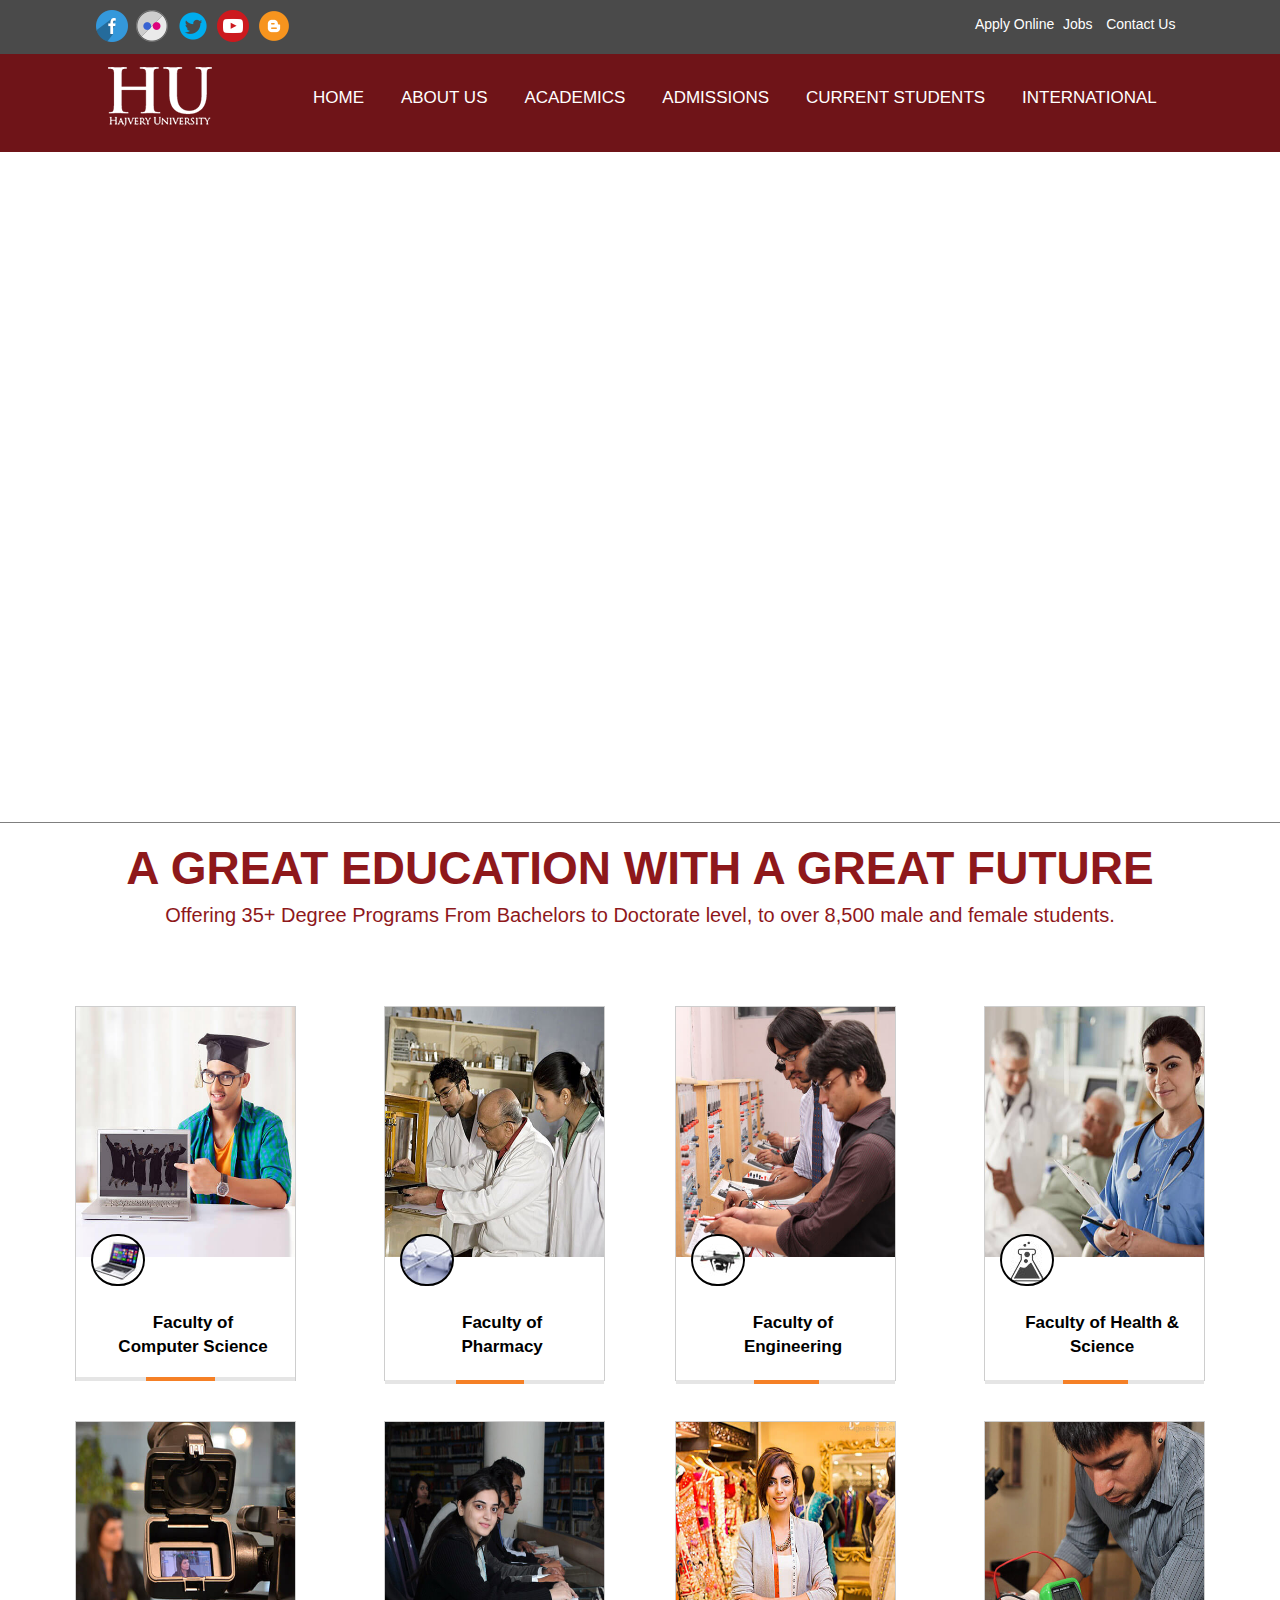
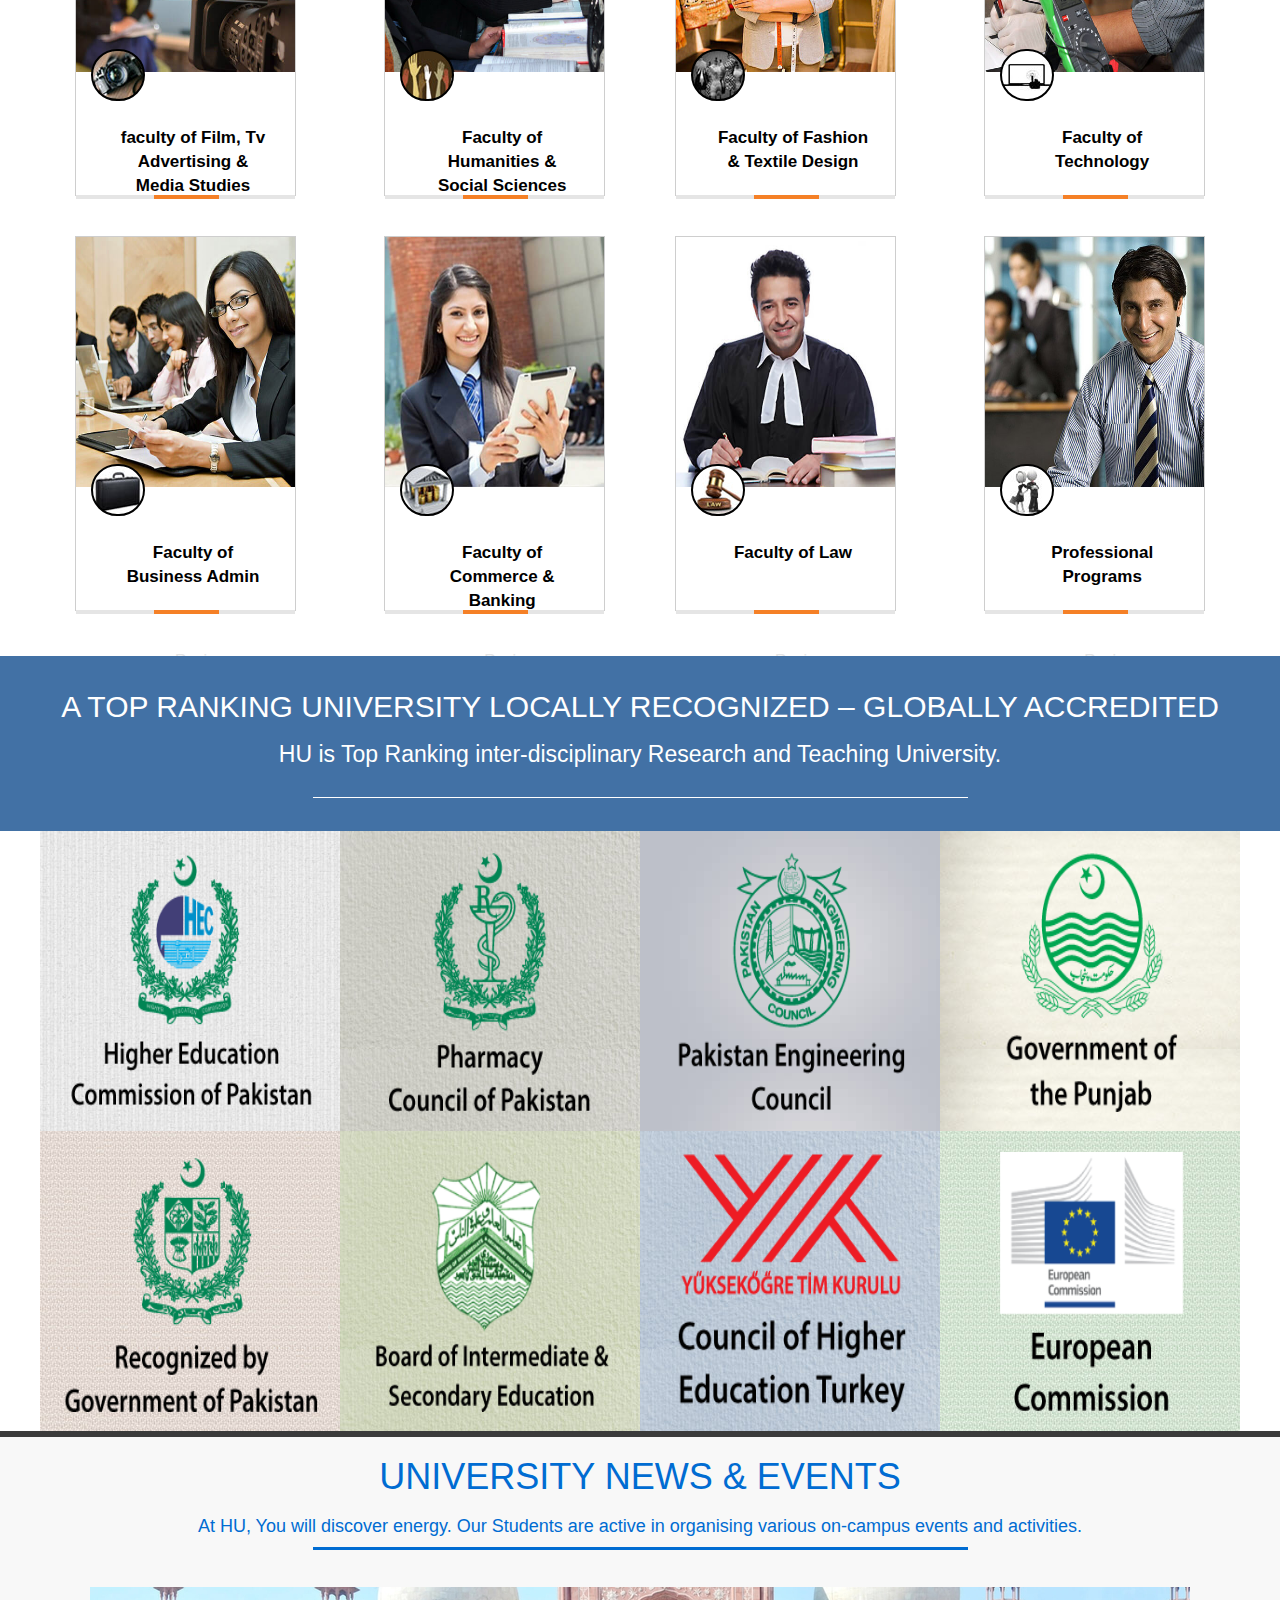
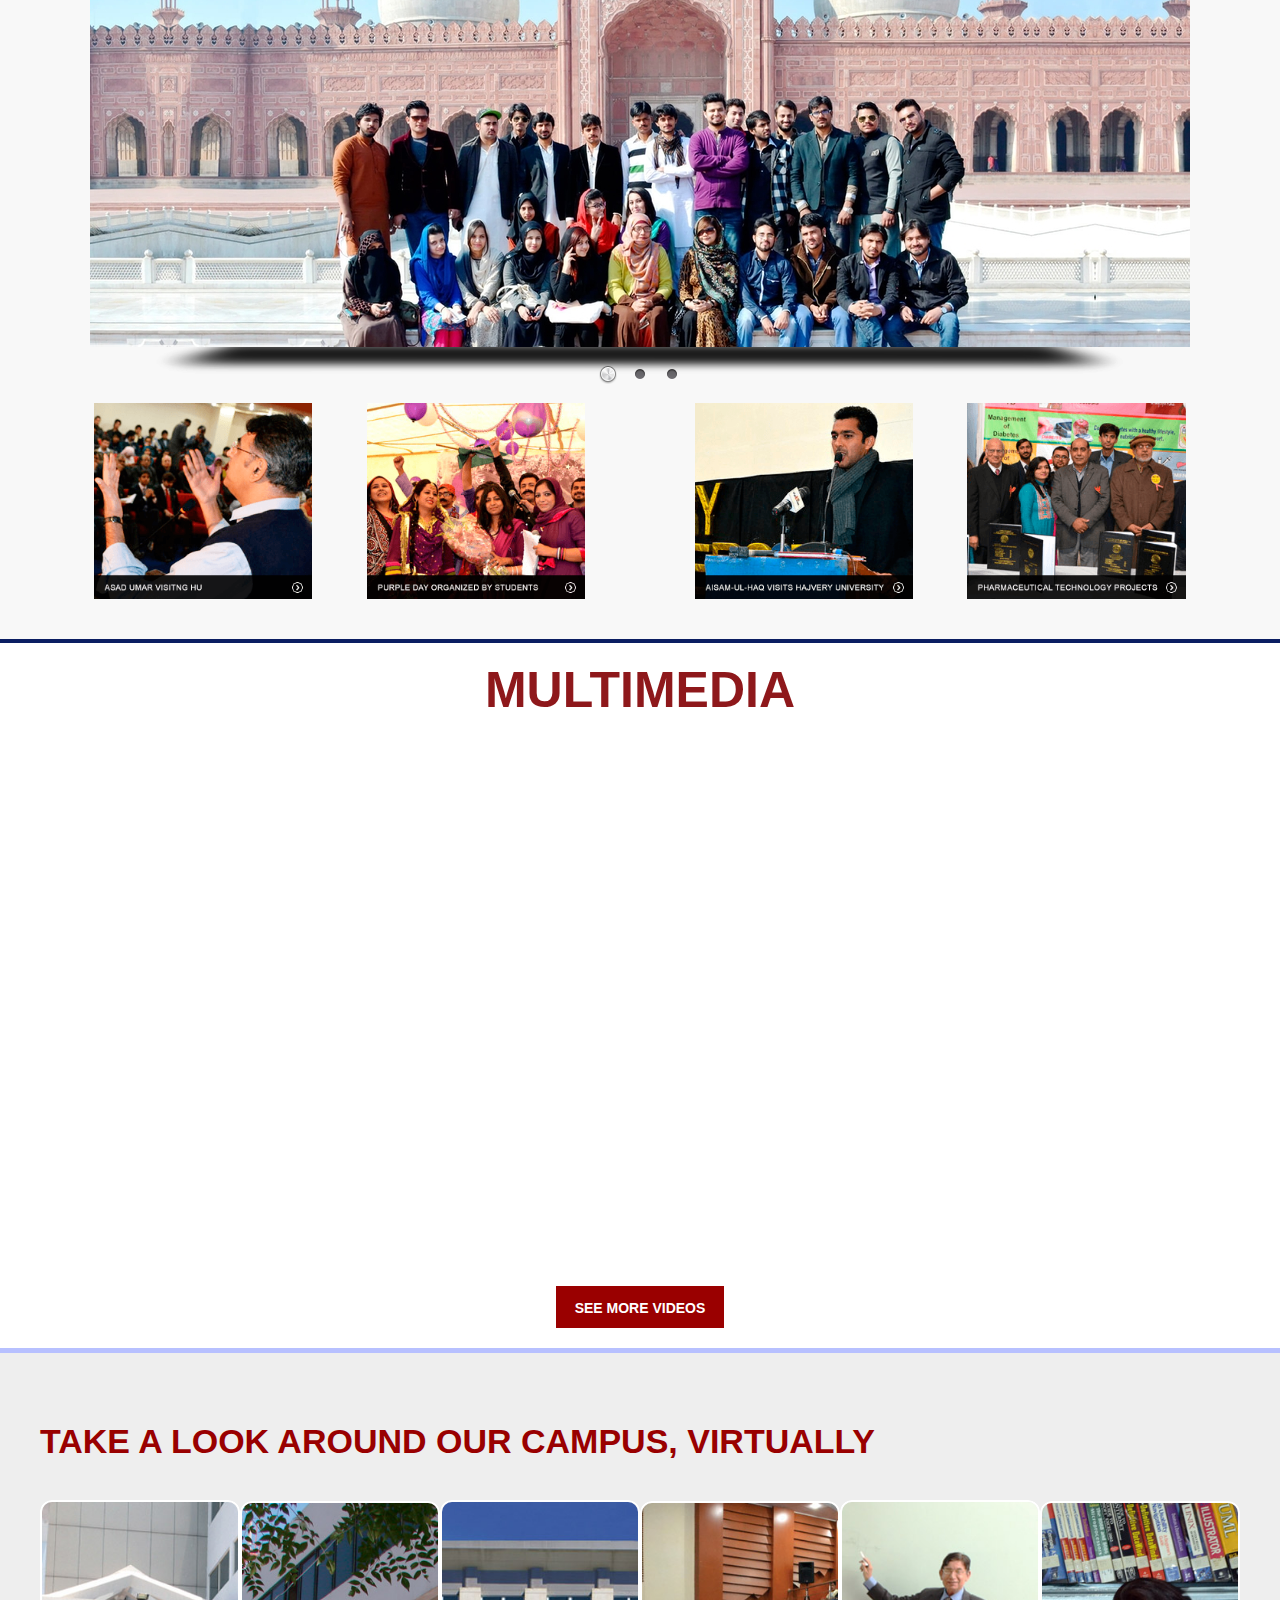
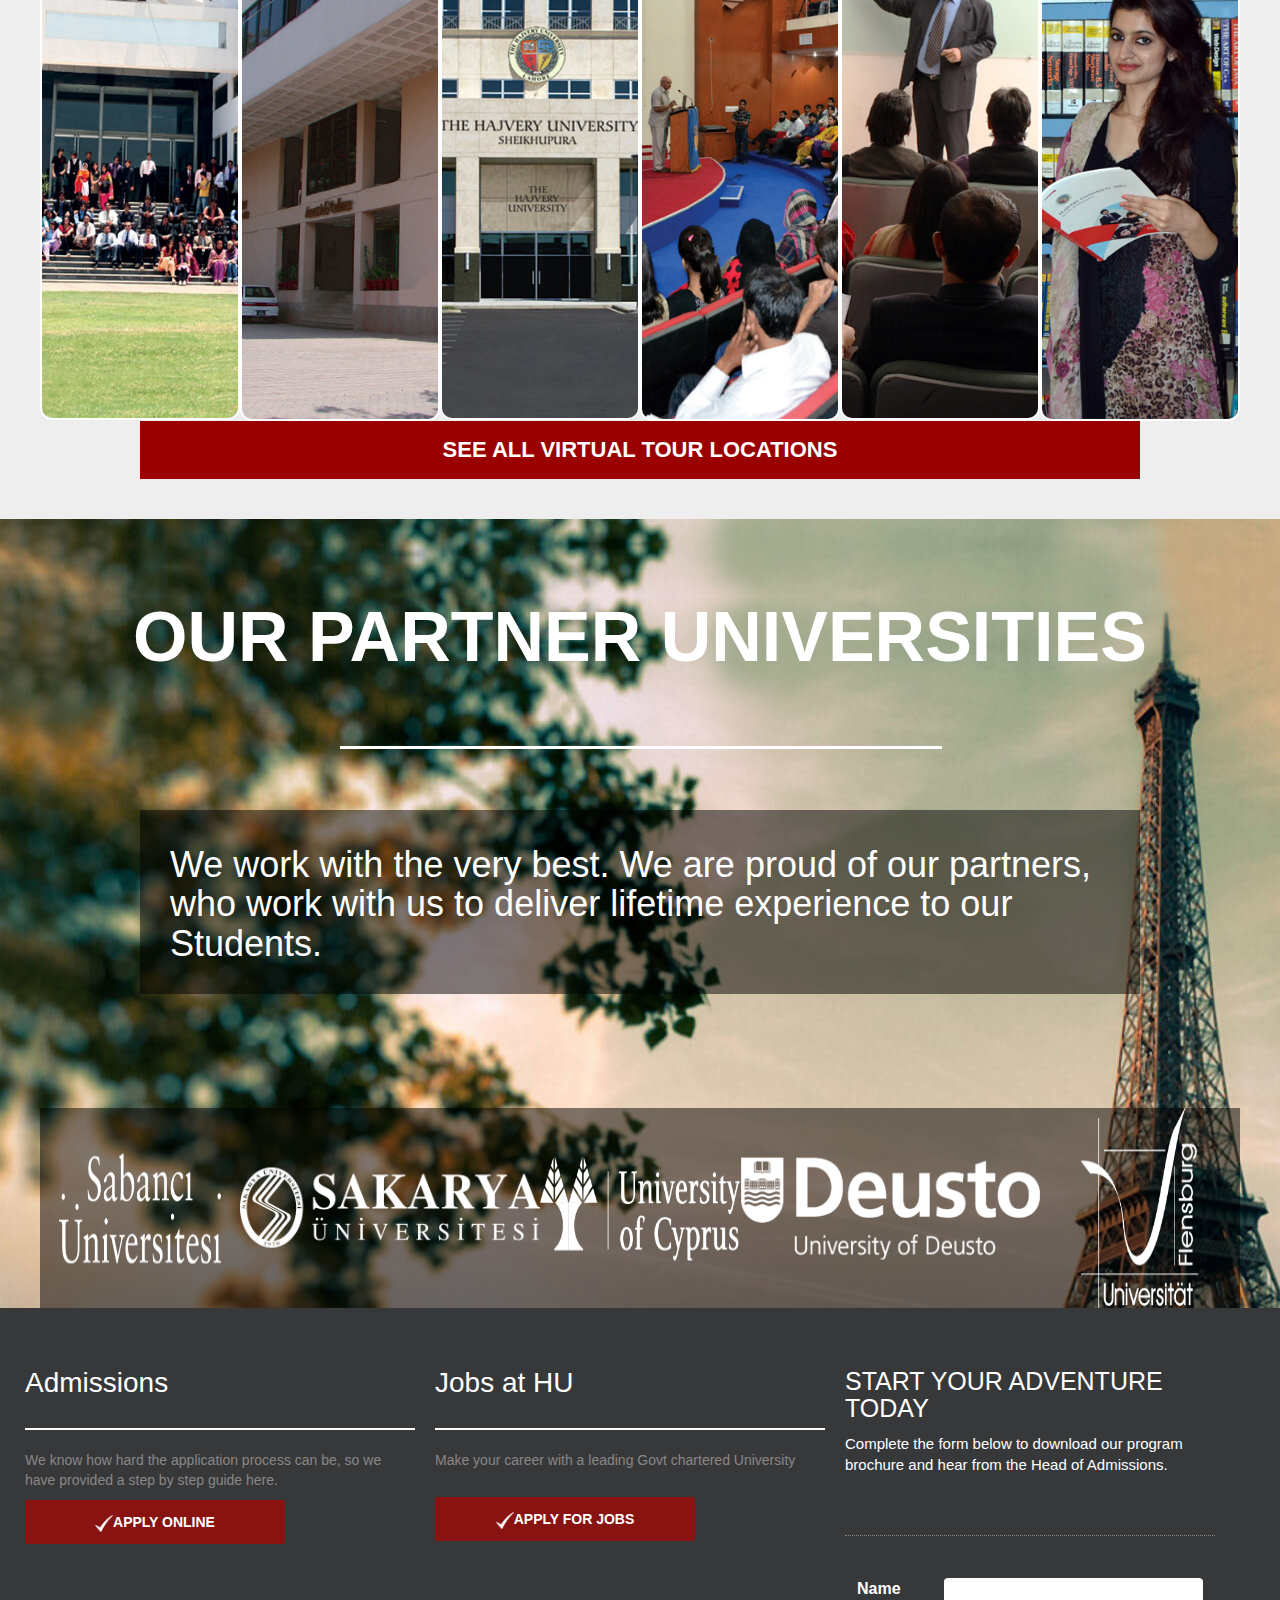
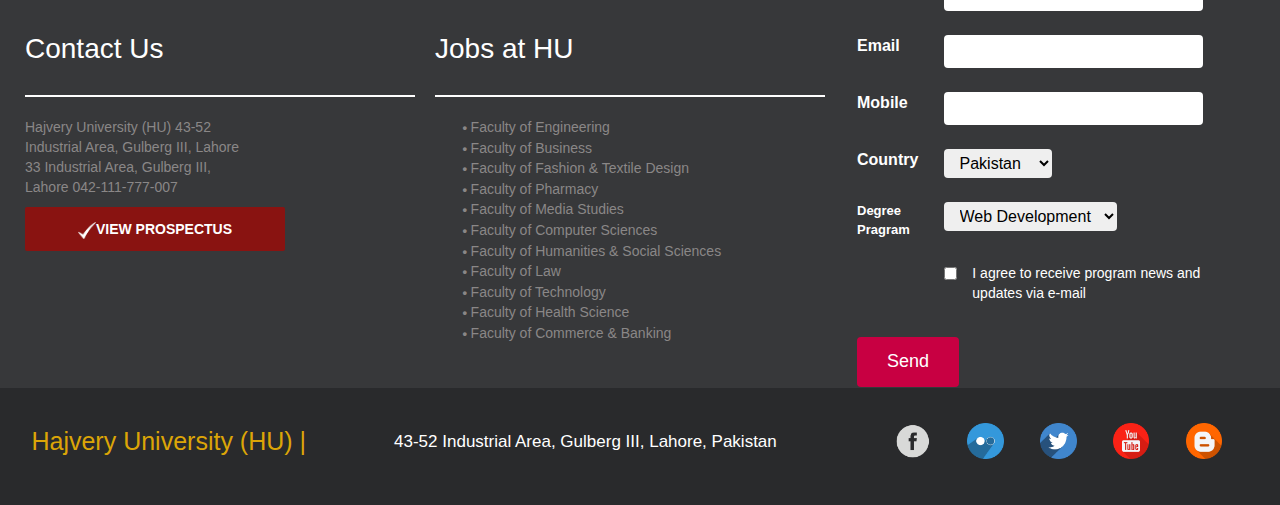
==== commit 866a91f5: "second commit" ====
--- a/index.html
+++ b/index.html
@@ -686,39 +686,40 @@
                         </div>
                     </div>
                 </div>
-                <div class="row">
-                    <div class="nineteenth-section col-lg-12 col-md-12 col-sm-12 col-xs-12">
-                        <div class="effal-Tower col-lg-12 col-md-12 col-sm-12 col-xs-12">
-                            <img class="col-lg-12 col-md-12 col-sm-12 col-xs-12" src="img/effal-Tower.jpg">
-                            <div class="partaner-uni col-lg-12 col-md-12 col-sm-12 col-xs-12">
-                                <h1 class="col-lg-12 col-md-12 col-sm-12 col-xs-12">OUR PARTNER UNIVERSITIES</h1>
-                            </div>
-                            <div class="col-lg-3 col-md-3 col-sm-2 col-xs-2"></div>
-                            <hr class="partner-hr col-lg-6 col-md-6 col-sm-8 col-xs-8">
-                            <div class="col-lg-3 col-md-3 col-sm-2 col-xs-2"></div>
-                            <div class="partner-part-2 col-lg-12 col-md-12 col-sm-12 col-xs-12">
-                                <div class="col-lg-1"></div>
-                                <div class="partaner-part-2-1 col-lg-10">
-                                    <h1>We work with the very best. We are proud of our partners,
-                        who work with us to deliver lifetime experience to our Students.</h1>
-                                </div>
-                                <div class="col-lg-1"></div>
-                            </div>
-                            <div class="slide-uni-logo col-lg-12 col-md-12 col-sm-12 col-xs-12">
-                                <div class=" col-lg-2 col-md-2 col-sm-2 col-xs-2">
-                                    <div class="col-lg-1"></div>
-                                    <div class=" slide-uni-pic-1 col-lg-10">
-                                    </div>
-                                    <div class="col-lg-1"></div>
-                                </div>
-                                <div class="slide-uni-pic-2 col-lg-3 col-md-3 col-sm-3 col-xs-3"></div>
-                                <div class="slide-uni-pic-3 col-lg-2 col-md-2 col-sm-2 col-xs-2"></div>
-                                <div class="slide-uni-pic-4 col-lg-3 col-md-3 col-sm-3 col-xs-3"></div>
-                                <div class="slide-uni-pic-5 col-lg-2 col-md-2 col-sm-2 col-xs-2"></div>
-                            </div>
-                        </div>
-                    </div>
-                </div>
+                    <div class="nineteenth-section">
+                        <div class="container">
+                            <div class="row">
+                                <div class="effal-Tower col-xs-12">
+                                    <div class="partaner-uni col-xs-12">
+                                        <h1 class="col-xs-12" >OUR PARTNER UNIVERSITIES</h1>
+                                    </div>
+                                    <div class="col-lg-3 col-md-3 col-sm-2 col-xs-2"></div>
+                                    <hr class="partner-hr col-lg-6 col-md-6 col-sm-8 col-xs-8">
+                                    <div class="col-lg-3 col-md-3 col-sm-2 col-xs-2"></div>
+                                    <div class="partner-part-2 col-lg-12 col-md-12 col-sm-12 col-xs-12">
+                                        <div class="col-lg-1"></div>
+                                        <div class="partaner-part-2-1 col-lg-10">
+                                            <h1>We work with the very best. We are proud of our partners,
+                                who work with us to deliver lifetime experience to our Students.</h1>
+                                        </div>
+                                        <div class="col-lg-1"></div>
+                                    </div>
+                                    <div class="slide-uni-logo col-lg-12 col-md-12 col-sm-12 col-xs-12">
+                                        <div class=" col-lg-2 col-md-2 col-sm-2 col-xs-2">
+                                            <div class="col-lg-1"></div>
+                                            <div class=" slide-uni-pic-1 col-lg-10">
+                                            </div>
+                                            <div class="col-lg-1"></div>
+                                        </div>
+                                        <div class="slide-uni-pic-2 col-lg-3 col-md-3 col-sm-3 col-xs-3"></div>
+                                        <div class="slide-uni-pic-3 col-lg-2 col-md-2 col-sm-2 col-xs-2"></div>
+                                        <div class="slide-uni-pic-4 col-lg-3 col-md-3 col-sm-3 col-xs-3"></div>
+                                        <div class="slide-uni-pic-5 col-lg-2 col-md-2 col-sm-2 col-xs-2"></div>
+                                    </div>
+                                </div>
+                            </div>
+                        </div>
+                    </div>
                 <div class="row">
                     <div class="twentieth-section col-lg-12 col-md-12 col-sm-12 col-xs-12">
                         <div class="twth-left col-lg-4">
--- a/css/style.css
+++ b/css/style.css
@@ -1725,11 +1725,8 @@
 
 /*  .nineteenth-section starts from here */
 
-.effal-Tower img {
-    background-repeat: no-repeat;
-    position: absolute;
-    height : 100%;
-    background-size: 100% 100%;
+.nineteenth-section{
+    background-image: url("../img/effal-Tower.jpg");
 }
 
 .partaner-uni {
@@ -1768,7 +1765,8 @@
 }
 
 .slide-uni-logo {
-        margin-top: 114px;
+    background-color: rgba(0, 0, 0, 0.5);
+    margin-top: 114px;
 }
 
 .slide-uni-pic-1 {
